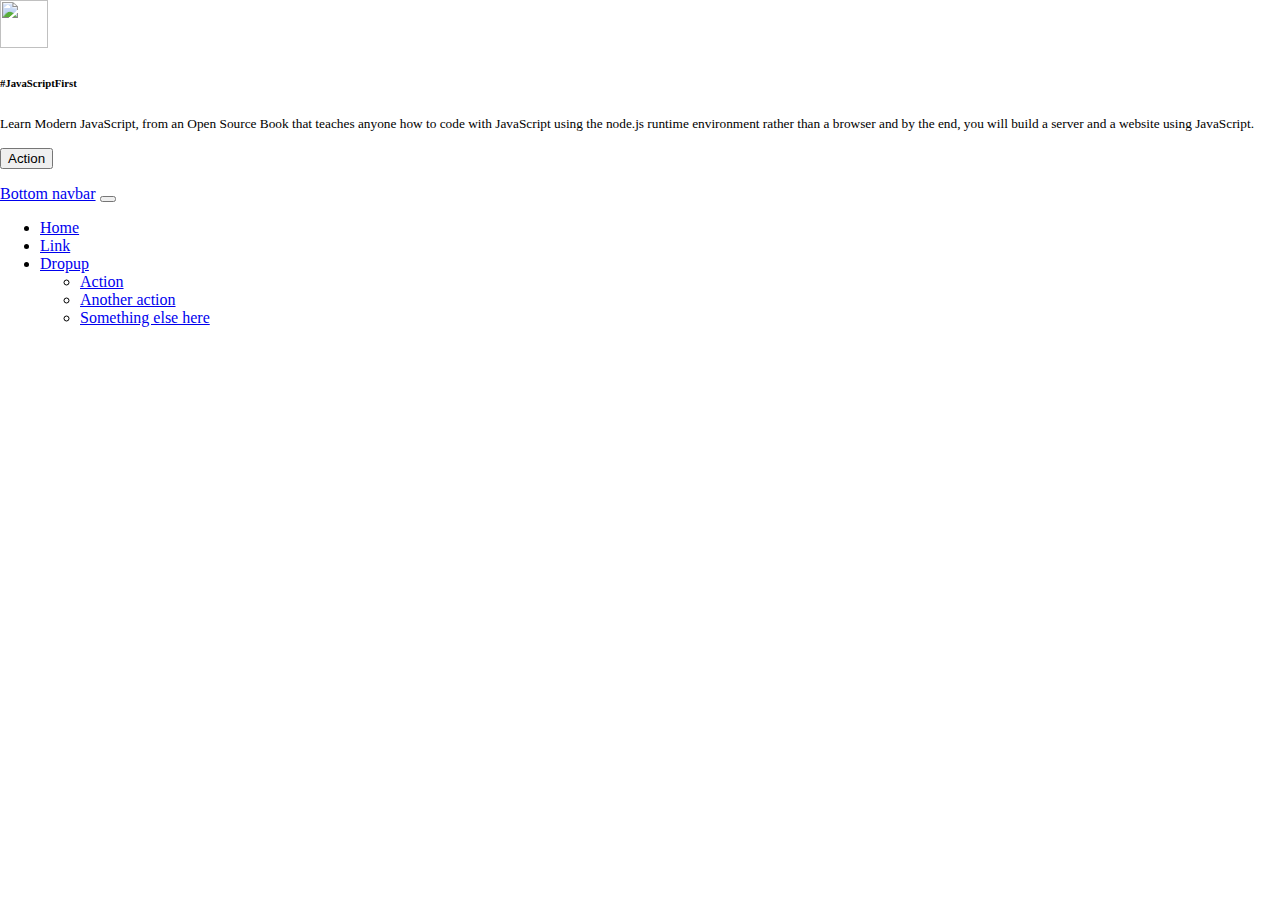
==== index.html @ 377dcb2f "update index #2" ====
<!doctype html>
<html lang="en">

<head>
  <meta charset="utf-8">
  <meta name="viewport" content="width=device-width, initial-scale=1">
  <meta name="author" content="sonjavanteese">
  <title>Nwp-Docs</title>
  <meta name="title" content="#Nwp-Docs-1">
  <link href="https://cdn.jsdelivr.net/npm/bootstrap@5.0.1/dist/css/bootstrap.min.css" rel="stylesheet"
    integrity="sha384-+0n0xVW2eSR5OomGNYDnhzAbDsOXxcvSN1TPprVMTNDbiYZCxYbOOl7+AMvyTG2x" crossorigin="anonymous">
  <link rel="stylesheet" href="css/style.css">
</head>

<body>

  <main class="container">
    <div class="d-flex align-items-center p-3 my-3 text-dark-50 bg-purple rounded shadow-sm">
      <img class="mr-3 align-self-start" src="https://nwp-cgn.de/img/poser/holmes128.png" alt="" width="48" height="48">
      <div class="lh-1">
        <h6 class="mb-1 text-dark lh-2">#JavaScriptFirst</h6>
        <p class="mb-1">
          <small class="text-sm-left lh-base font-normal text-lowercase text-decoration-none text-reset">
          Learn Modern JavaScript, from an Open Source Book that teaches anyone how to code with JavaScript using the
          node.js runtime environment rather than a browser and by the end, you will build a server and a website using
          JavaScript.
          </small>
        </p>
        <p><button type="button" class="btn btn-outline-primary" data-action="This is a click action demo!">Action</button></p>
      </div>
    </div>
  </main>


  <nav class="navbar fixed-bottom navbar-expand-sm navbar-dark bg-dark">
    <div class="container-fluid">
      <a class="navbar-brand" href="#">Bottom navbar</a>
      <button class="navbar-toggler" type="button" data-toggle="collapse" data-target="#navbarCollapse"
        aria-controls="navbarCollapse" aria-expanded="false" aria-label="Toggle navigation">
        <span class="navbar-toggler-icon"></span>
      </button>
      <div class="collapse navbar-collapse" id="navbarCollapse">
        <ul class="navbar-nav ms-auto">
          <li class="nav-item active">
            <a class="nav-link" aria-current="page" href="#">Home</a>
          </li>
          <li class="nav-item">
            <a class="nav-link" href="#">Link</a>
          </li>
          <li class="nav-item dropup">
            <a class="nav-link dropdown-toggle" href="#" id="dropdown10" data-toggle="dropdown"
              aria-expanded="false">Dropup</a>
            <ul class="dropdown-menu" aria-labelledby="dropdown10">
              <li><a class="dropdown-item" href="#">Action</a></li>
              <li><a class="dropdown-item" href="#">Another action</a></li>
              <li><a class="dropdown-item" href="#">Something else here</a></li>
            </ul>
          </li>
        </ul>
      </div>
    </div>
  </nav>
  <script src="https://cdn.jsdelivr.net/npm/bootstrap@5.0.1/dist/js/bootstrap.bundle.min.js" integrity="sha384-gtEjrD/SeCtmISkJkNUaaKMoLD0//ElJ19smozuHV6z3Iehds+3Ulb9Bn9Plx0x4" crossorigin="anonymous"></script>
  <script src="js/app.js"></script>
</body>

</html>
---- css/style.css ----
html, body {
   width: 100%;
   height: 100vh;
   padding: 0;
   margin: 0;
}
.pixelated-scroll {
   width: 100%;
   height: 100%;
   image-rendering: pixelated;
   background-image: url(https://nwp-cgn.de/img/poser/skyline02sm.png);

   background-size: 50%;
   background-repeat: repeat-x;
   background-position: left bottom;
   border-bottom: 100px solid black;
   box-sizing: border-box;
  animation: slide 10s linear infinite;
}
@keyframes slide {
   from { background-position: left bottom; }
   to { background-position: 100% bottom; }
}

input[type="checkbox"] {
 display:none;
}
input[type="checkbox"]:checked ~ .modal,
input[type="checkbox"]:checked ~ .modal-background {
 display: block;
}
.modal-background {
 width: 100%;
  height: 100%;
  background-color: rgba(0,0,0,0.5);
  position: fixed;
  top: 0;
  left: 0;
  display: none;
  z-index: 9998;
}
.modal {
  position: fixed;
  top: 0;
  left: 0;
  right: 0;
  bottom: 0;
  margin: auto;
  display: none;	
  width: 300px;
  height: 300px;
  background-color: #fff;
  box-sizing: border-box;
  z-index: 9999;
}
.modal > p {
 padding: 15px;
  margin: 0;
}
.modal-header {
 background-color: #f9f9f9;
  border-bottom: 1px solid #dddddd;
  box-sizing: border-box;
  height: 50px;
}
.modal-header h3 {
 margin: 0;
  box-sizing: border-box;
  padding-left: 15px;
  line-height: 50px;
  color: #4d4d4d;
  font-size: 16px;
  display: inline-block;
}
.modal-header label {
 box-sizing: border-box;
  border-left: 1px solid #dddddd;
  float: right;
  line-height: 50px;
  padding: 0 15px 0 15px;
  cursor: pointer;
}
.modal-header label:hover img {
 opacity: 0.6;
}
/* below is optional, it is just an example for the blue button */
.example-label {
 box-sizing: border-box;
  display: inline-block;
  padding: 10px;
  background-color: #375d91;
  color: #f9f9f9;
  font-size: 12px;
  font-weight: bold;
  cursor: pointer;
}
.example-label:hover {
 background-color: #3c669f;
}

.bd-placeholder-img {
  font-size: 1.125rem;
  text-anchor: middle;
  -webkit-user-select: none;
  -moz-user-select: none;
  -ms-user-select: none;
  user-select: none;
}

@media (min-width: 768px) {
  .bd-placeholder-img-lg {
    font-size: 3.5rem;
  }
}
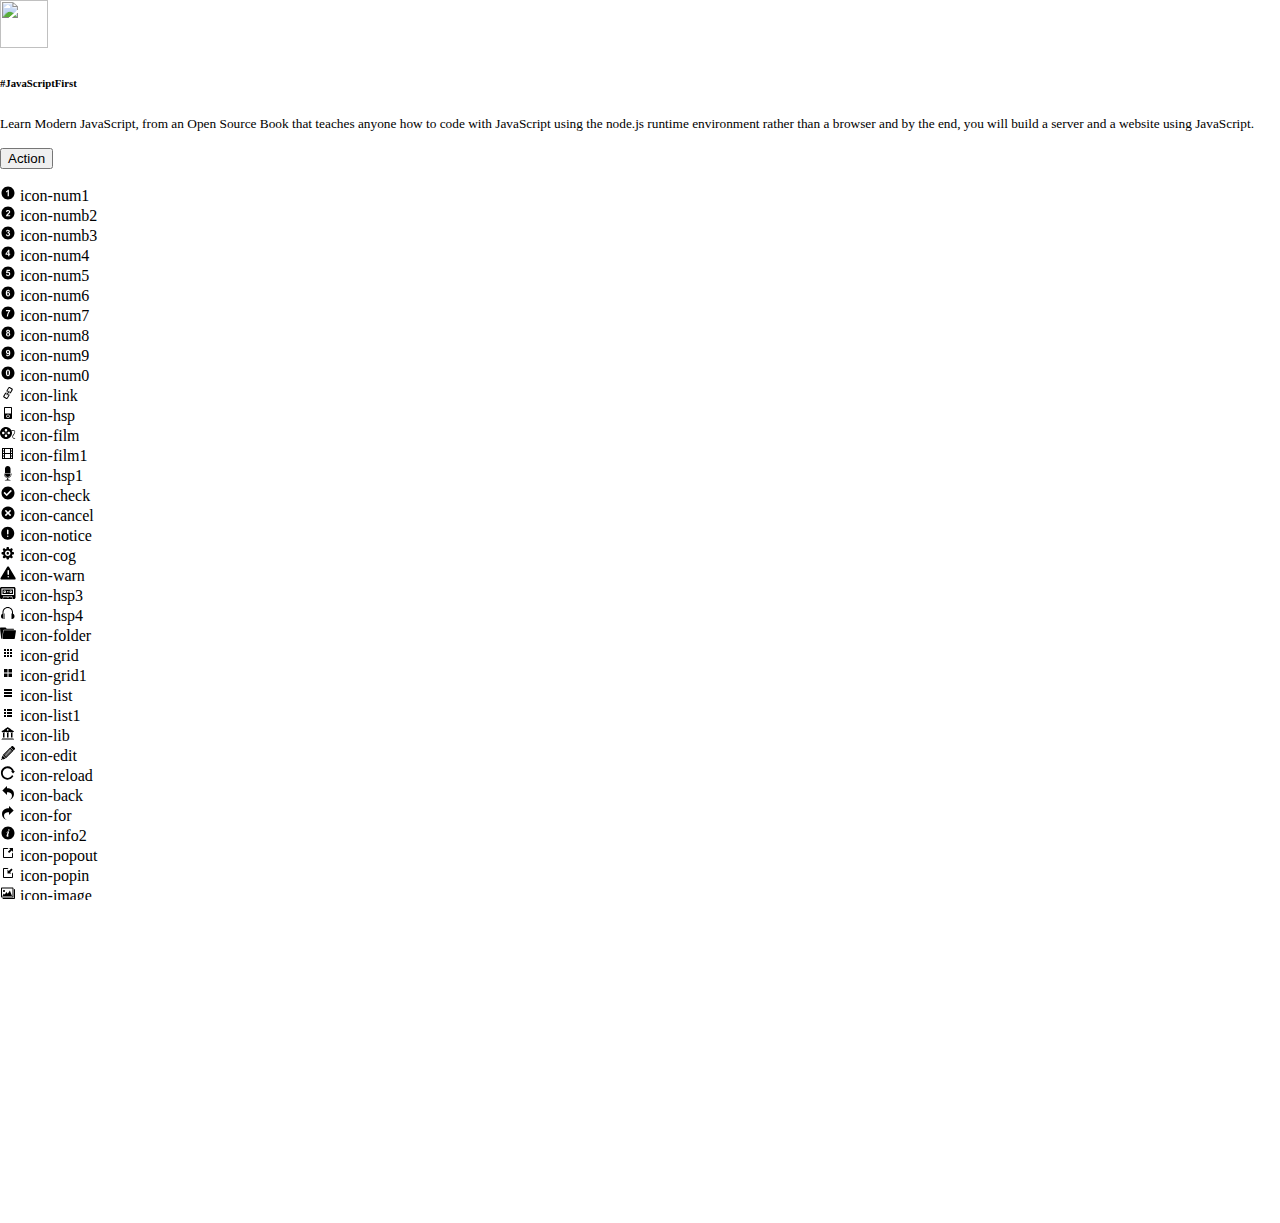
==== commit 9b3d6aee: "update Index" ====
--- a/index.html
+++ b/index.html
@@ -1,5 +1,5 @@
 <!doctype html>
-<html lang="en">
+<html lang="de">
 
 <head>
   <meta charset="utf-8">
@@ -7,13 +7,237 @@
   <meta name="author" content="sonjavanteese">
   <title>Nwp-Docs</title>
   <meta name="title" content="#Nwp-Docs-1">
+  <link rel='icon' href='./favicon.ico'>
   <link href="https://cdn.jsdelivr.net/npm/bootstrap@5.0.1/dist/css/bootstrap.min.css" rel="stylesheet"
     integrity="sha384-+0n0xVW2eSR5OomGNYDnhzAbDsOXxcvSN1TPprVMTNDbiYZCxYbOOl7+AMvyTG2x" crossorigin="anonymous">
   <link rel="stylesheet" href="css/style.css">
 </head>
 
 <body>
-
+  <svg aria-hidden="true" style="position: absolute; width: 0; height: 0; overflow: hidden;" version="1.1"
+    xmlns="http://www.w3.org/2000/svg" xmlns:xlink="http://www.w3.org/1999/xlink">
+    <defs>
+      <symbol id="icon-num1" viewBox="0 0 32 32">
+        <path
+          d="M16 3c-7.18 0-13 5.82-13 13s5.82 13 13 13 13-5.82 13-13-5.82-13-13-13zM17.757 22.536h-2.469v-9.305c-0.901 0.841-1.964 1.463-3.188 1.867v-2.234c0.644-0.211 1.344-0.612 2.099-1.202s1.273-1.278 1.555-2.064h2.003v12.938z">
+        </path>
+      </symbol>
+      <symbol id="icon-numb2" viewBox="0 0 32 32">
+        <path
+          d="M16 3c-7.18 0-13 5.82-13 13s5.82 13 13 13 13-5.82 13-13-5.82-13-13-13zM20.342 20.426v2.297h-8.656c0.093-0.867 0.374-1.688 0.843-2.465 0.468-0.776 1.393-1.807 2.774-3.090 1.111-1.037 1.793-1.74 2.045-2.109 0.34-0.51 0.51-1.014 0.51-1.512 0-0.551-0.147-0.975-0.441-1.271s-0.7-0.444-1.219-0.444c-0.512 0-0.92 0.156-1.223 0.467s-0.478 0.827-0.523 1.549l-2.469-0.247c0.146-1.359 0.605-2.335 1.378-2.928s1.739-0.888 2.898-0.888c1.27 0 2.268 0.343 2.994 1.028s1.089 1.538 1.089 2.557c0 0.58-0.104 1.132-0.312 1.656s-0.537 1.074-0.988 1.647c-0.299 0.38-0.839 0.929-1.621 1.644-0.781 0.714-1.276 1.188-1.484 1.422s-0.376 0.463-0.505 0.686h4.91z">
+        </path>
+      </symbol>
+      <symbol id="icon-numb3" viewBox="0 0 32 32">
+        <path
+          d="M16 3c-7.18 0-13 5.82-13 13s5.82 13 13 13 13-5.82 13-13-5.82-13-13-13zM18.995 21.357c-0.826 0.797-1.854 1.194-3.086 1.194-1.166 0-2.133-0.335-2.9-1.005-0.769-0.67-1.214-1.545-1.337-2.627l2.391-0.289c0.076 0.607 0.281 1.071 0.616 1.393 0.333 0.321 0.738 0.482 1.213 0.482 0.51 0 0.939-0.194 1.289-0.582 0.348-0.387 0.522-0.909 0.522-1.566 0-0.621-0.167-1.115-0.501-1.479-0.335-0.364-0.742-0.545-1.223-0.545-0.317 0-0.695 0.062-1.136 0.184l0.272-1.997c0.668 0.018 1.178-0.127 1.529-0.434s0.526-0.715 0.526-1.224c0-0.433-0.128-0.777-0.385-1.035-0.258-0.257-0.599-0.386-1.025-0.386-0.421 0-0.779 0.146-1.077 0.438s-0.479 0.72-0.544 1.281l-2.281-0.386c0.158-0.782 0.397-1.407 0.717-1.875s0.765-0.835 1.336-1.103 1.212-0.401 1.921-0.401c1.213 0 2.186 0.387 2.918 1.161 0.604 0.633 0.905 1.348 0.905 2.145 0 1.131-0.619 2.034-1.858 2.708 0.739 0.158 1.33 0.513 1.772 1.063 0.443 0.551 0.664 1.215 0.664 1.994 0.001 1.132-0.412 2.095-1.238 2.891z">
+        </path>
+      </symbol>
+      <symbol id="icon-num4" viewBox="0 0 32 32">
+        <path
+          d="M16.359 17.583v-4.405l-2.971 4.405h2.971zM16 3c-7.18 0-13 5.82-13 13s5.82 13 13 13 13-5.82 13-13-5.82-13-13-13zM20.344 19.739h-1.594v2.595h-2.391v-2.595h-5.281v-2.147l5.598-8.196h2.074v8.187h1.594v2.156z">
+        </path>
+      </symbol>
+      <symbol id="icon-num5" viewBox="0 0 32 32">
+        <path
+          d="M16 3c-7.18 0-13 5.82-13 13s5.82 13 13 13 13-5.82 13-13-5.82-13-13-13zM19.546 20.68c-0.839 1.137-2.003 1.705-3.492 1.705-1.19 0-2.16-0.319-2.911-0.959-0.75-0.641-1.199-1.502-1.346-2.582l2.469-0.256c0.070 0.559 0.278 1 0.623 1.324 0.345 0.326 0.742 0.488 1.192 0.488 0.515 0 0.949-0.209 1.307-0.627 0.355-0.418 0.534-1.049 0.534-1.893 0-0.79-0.178-1.383-0.532-1.778-0.355-0.395-0.818-0.593-1.388-0.593-0.71 0-1.348 0.312-1.911 0.938l-1.997-0.289 1.266-6.711h6.531v2.312h-4.658l-0.397 2.192c0.553-0.273 1.117-0.411 1.693-0.411 1.099 0 2.030 0.399 2.795 1.196s1.146 1.832 1.146 3.103c-0.001 1.062-0.309 2.009-0.924 2.841z">
+        </path>
+      </symbol>
+      <symbol id="icon-num6" viewBox="0 0 32 32">
+        <path
+          d="M16.062 16.037c-0.476 0-0.877 0.186-1.205 0.558-0.329 0.372-0.493 0.921-0.493 1.647 0 0.803 0.185 1.422 0.555 1.858 0.369 0.437 0.791 0.655 1.267 0.655 0.457 0 0.839-0.18 1.144-0.537s0.457-0.942 0.457-1.757c0-0.838-0.164-1.451-0.492-1.841s-0.74-0.583-1.233-0.583zM16 3c-7.18 0-13 5.82-13 13s5.82 13 13 13 13-5.82 13-13-5.82-13-13-13zM19.047 21.607c-0.773 0.797-1.768 1.194-2.98 1.194-1.302 0-2.372-0.505-3.21-1.516s-1.258-2.667-1.258-4.97c0-2.361 0.438-4.063 1.312-5.106s2.008-1.564 3.404-1.564c0.979 0 1.79 0.275 2.432 0.825 0.643 0.551 1.052 1.349 1.228 2.396l-2.391 0.263c-0.059-0.49-0.212-0.853-0.458-1.086-0.247-0.234-0.567-0.351-0.961-0.351-0.523 0-0.966 0.233-1.327 0.701s-0.589 1.44-0.683 2.92c0.615-0.726 1.381-1.089 2.297-1.089 1.032 0 1.916 0.392 2.652 1.176s1.104 1.797 1.104 3.038c0 1.318-0.387 2.374-1.161 3.169z">
+        </path>
+      </symbol>
+      <symbol id="icon-num7" viewBox="0 0 32 32">
+        <path
+          d="M16 3c-7.18 0-13 5.82-13 13s5.82 13 13 13 13-5.82 13-13-5.82-13-13-13zM20.386 11.828c-0.697 0.687-1.405 1.671-2.125 2.955s-1.269 2.648-1.646 4.094c-0.377 1.445-0.562 2.736-0.557 3.873h-2.375c0.040-1.781 0.407-3.6 1.101-5.452 0.692-1.853 1.617-3.51 2.775-4.97h-5.626v-2.297h8.453v1.797z">
+        </path>
+      </symbol>
+      <symbol id="icon-num8" viewBox="0 0 32 32">
+        <path
+          d="M16.214 16.662c-0.604 0-1.053 0.209-1.349 0.629-0.296 0.419-0.443 0.873-0.443 1.363 0 0.686 0.174 1.22 0.522 1.604s0.783 0.576 1.305 0.576c0.51 0 0.932-0.186 1.266-0.555s0.501-0.901 0.501-1.599c0-0.608-0.17-1.097-0.51-1.466-0.34-0.368-0.771-0.552-1.292-0.552zM16.179 14.708c0.467 0 0.84-0.14 1.12-0.418 0.279-0.279 0.42-0.665 0.42-1.158 0-0.464-0.139-0.835-0.416-1.114s-0.643-0.418-1.098-0.418c-0.473 0-0.849 0.141-1.129 0.422s-0.42 0.655-0.42 1.119c0 0.493 0.139 0.878 0.415 1.154 0.278 0.275 0.647 0.413 1.108 0.413zM16 3c-7.18 0-13 5.82-13 13s5.82 13 13 13 13-5.82 13-13-5.82-13-13-13zM19.315 21.699c-0.759 0.746-1.768 1.119-3.026 1.119-1.172 0-2.146-0.309-2.926-0.926-0.919-0.729-1.379-1.727-1.379-2.996 0-0.698 0.173-1.34 0.52-1.924s0.892-1.035 1.637-1.353c-0.639-0.269-1.104-0.639-1.393-1.11-0.291-0.471-0.436-0.986-0.436-1.548 0-0.959 0.335-1.751 1.006-2.377s1.625-0.938 2.861-0.938c1.225 0 2.176 0.313 2.852 0.938 0.678 0.626 1.016 1.418 1.016 2.377 0 0.597-0.155 1.127-0.466 1.592-0.312 0.464-0.748 0.82-1.311 1.065 0.713 0.288 1.255 0.708 1.626 1.26s0.557 1.189 0.557 1.911c0 1.195-0.38 2.164-1.138 2.91z">
+        </path>
+      </symbol>
+      <symbol id="icon-num9" viewBox="0 0 32 32">
+        <path
+          d="M15.93 11.443c-0.459 0-0.84 0.18-1.143 0.539s-0.454 0.949-0.454 1.768c0 0.83 0.165 1.439 0.494 1.828 0.329 0.39 0.741 0.584 1.234 0.584 0.477 0 0.878-0.188 1.204-0.562s0.489-0.924 0.489-1.649c0-0.795-0.184-1.412-0.551-1.851s-0.792-0.657-1.273-0.657zM16 3c-7.18 0-13 5.82-13 13s5.82 13 13 13 13-5.82 13-13-5.82-13-13-13zM19.213 21.003c-0.871 1.044-2.006 1.565-3.403 1.565-1.007 0-1.819-0.27-2.439-0.807-0.62-0.539-1.018-1.343-1.193-2.413l2.391-0.265c0.059 0.488 0.211 0.85 0.456 1.085s0.568 0.353 0.972 0.353c0.508 0 0.94-0.234 1.297-0.705 0.355-0.471 0.583-1.444 0.683-2.923-0.622 0.721-1.399 1.081-2.332 1.081-1.015 0-1.891-0.391-2.627-1.172-0.736-0.782-1.104-1.799-1.104-3.052 0-1.305 0.389-2.357 1.165-3.156s1.767-1.198 2.969-1.198c1.307 0 2.38 0.506 3.219 1.517 0.838 1.011 1.257 2.675 1.257 4.99-0.003 2.357-0.439 4.056-1.311 5.1z">
+        </path>
+      </symbol>
+      <symbol id="icon-num0" viewBox="0 0 32 32">
+        <path
+          d="M16.738 11.478c-0.233-0.19-0.5-0.286-0.801-0.286s-0.569 0.096-0.805 0.286c-0.236 0.191-0.419 0.532-0.549 1.024-0.171 0.639-0.256 1.714-0.256 3.226s0.076 2.551 0.229 3.116 0.347 0.941 0.579 1.13c0.233 0.188 0.5 0.28 0.801 0.28s0.568-0.095 0.805-0.285 0.418-0.532 0.549-1.024c0.17-0.633 0.256-1.705 0.256-3.217s-0.076-2.551-0.23-3.116c-0.153-0.565-0.345-0.943-0.578-1.134zM16 3c-7.18 0-13 5.82-13 13s5.82 13 13 13 13-5.82 13-13-5.82-13-13-13zM18.858 20.983c-0.698 0.879-1.672 1.318-2.921 1.318-1.255 0-2.267-0.481-3.035-1.445s-1.152-2.682-1.152-5.154c0-2.426 0.422-4.172 1.267-5.238 0.698-0.879 1.672-1.318 2.921-1.318s2.226 0.445 2.93 1.336c0.838 1.055 1.258 2.803 1.258 5.247-0.001 2.437-0.424 4.189-1.268 5.254z">
+        </path>
+      </symbol>
+      <symbol id="icon-link" viewBox="0 0 32 32">
+        <path
+          d="M25.33 9.84l-3.5 6.062c-0.553 0.956-1.775 1.284-2.732 0.731l-0.865-0.5 1-1.731c0.478 0.275 1.090 0.112 1.365-0.366l2.5-4.33c0.276-0.479 0.112-1.090-0.365-1.366l-3.465-2c-0.479-0.276-1.090-0.112-1.365 0.366l-2.5 4.33c-0.277 0.479-0.113 1.090 0.365 1.366l-1 1.731-0.865-0.5c-0.957-0.552-1.285-1.775-0.732-2.731l3.5-6.062c0.553-0.957 1.775-1.284 2.732-0.732l5.195 3c0.957 0.552 1.285 1.775 0.732 2.732zM13.5 20.33c-0.479-0.276-0.643-0.888-0.366-1.366l4-6.928c0.276-0.479 0.888-0.643 1.366-0.366s0.643 0.888 0.365 1.366l-4 6.928c-0.275 0.478-0.886 0.641-1.365 0.366zM12.768 17.599v0c-0.479-0.276-1.090-0.112-1.366 0.365l-2.5 4.33c-0.276 0.479-0.112 1.090 0.366 1.366l3.465 2c0.478 0.276 1.090 0.112 1.365-0.366l2.5-4.33c0.276-0.478 0.112-1.090-0.365-1.366v0l1-1.731 0.865 0.5c0.957 0.552 1.285 1.774 0.732 2.731l-3.5 6.062c-0.553 0.957-1.775 1.284-2.732 0.732l-5.196-3c-0.957-0.553-1.285-1.775-0.732-2.732l3.5-6.062c0.553-0.957 1.776-1.285 2.733-0.732l0.865 0.5-1 1.733z">
+        </path>
+      </symbol>
+      <symbol id="icon-hsp" viewBox="0 0 32 32">
+        <path
+          d="M22 4h-12c-1.105 0-2 0.896-2 2v20c0 1.104 0.895 2 2 2h12c1.104 0 2-0.896 2-2v-20c0-1.104-0.896-2-2-2zM16 26c-1.934 0-3.5-1.567-3.5-3.5 0-1.934 1.566-3.5 3.5-3.5s3.5 1.566 3.5 3.5c0 1.933-1.567 3.5-3.5 3.5zM22 17h-12l0.021-11h11.979v11zM16 20.5c-1.104 0-2 0.896-2 2s0.896 2 2 2 2-0.896 2-2-0.896-2-2-2z">
+        </path>
+      </symbol>
+      <symbol id="icon-film" viewBox="0 0 32 32">
+        <path
+          d="M30.335 26.445c-0.128-0.221-0.538-0.289-1.231-0.202-1.275 0.165-2.201-0.251-2.778-1.251-0.437-0.756-0.55-1.516-0.339-2.28s0.836-1.854 1.874-3.272l0.649-0.904c1.928-2.663 2.323-4.979 1.186-6.95-1.157-2.006-4.5-1.837-6.903-0.806-1.944-4.009-6.040-6.78-10.793-6.78-6.628 0-12 5.373-12 12s5.372 12 12 12c6.627 0 12-5.373 12-12 0-1.469-0.277-2.871-0.76-4.171 0.811-0.291 1.781-0.502 2.696-0.536 1.202-0.044 2.29 0.208 2.722 0.956 0.963 1.669 0.498 3.641-1.395 5.913l-0.388 0.466c-2.214 2.657-2.743 4.984-1.591 6.982 0.466 0.806 1.207 1.381 2.225 1.727 1.018 0.345 1.879 0.312 2.585-0.096 0.35-0.202 0.431-0.468 0.241-0.796zM6.5 18.562c-1.381 0-2.5-1.119-2.5-2.5 0-1.38 1.119-2.5 2.5-2.5s2.5 1.119 2.5 2.5c0 1.381-1.119 2.5-2.5 2.5zM12 24.062c-1.381 0-2.5-1.119-2.5-2.5s1.119-2.5 2.5-2.5 2.5 1.119 2.5 2.5-1.119 2.5-2.5 2.5zM11.020 16.062c0-0.552 0.449-1 1.001-1s1 0.447 1 1c0 0.553-0.448 1-1 1s-1.001-0.447-1.001-1zM12 13.062c-1.381 0-2.5-1.119-2.5-2.5s1.119-2.5 2.5-2.5 2.5 1.119 2.5 2.5c0 1.381-1.119 2.5-2.5 2.5zM17.5 18.562c-1.381 0-2.5-1.119-2.5-2.5 0-1.38 1.119-2.5 2.5-2.5s2.5 1.119 2.5 2.5c0 1.381-1.119 2.5-2.5 2.5z">
+        </path>
+      </symbol>
+      <symbol id="icon-film1" viewBox="0 0 32 32">
+        <path
+          d="M4 6v22h22v-22h-22zM8 26h-2v-2h2v2zM8 23h-2v-2h2v2zM8 20h-2v-2h2v2zM8 16h-2v-2h2v2zM8 13h-2v-2h2v2zM8 10h-2v-2h2v2zM20 26h-10v-8h10v8zM20 16h-10v-8h10v8zM24 26h-2v-2h2v2zM24 23h-2v-2h2v2zM24 20h-2v-2h2v2zM24 16h-2v-2h2v2zM24 13h-2v-2h2v2zM24 10h-2v-2h2v2z">
+        </path>
+      </symbol>
+      <symbol id="icon-hsp1" viewBox="0 0 32 32">
+        <path
+          d="M16.401 25.911v2.995c2.995 0.162 5.312 1.154 5.312 2.078 0 0.023-12.282 0.023-12.282 0 0-0.891 2.144-1.851 4.979-2.064v-3.021c-3.619-0.519-6.41-3.6-6.41-7.363v-1.493h0.996v1.493c0 3.574 2.897 6.472 6.471 6.473h0.004c3.574-0.001 6.533-2.898 6.533-6.473v-1.493h0.996v1.493c0 3.806-2.919 6.911-6.599 7.375zM15.468 23.951c-3.024 0-5.478-2.453-5.478-5.478v-1.431h11.018v1.431c0 3.025-2.516 5.478-5.54 5.478zM9.99 7.475c0-3.025 2.453-5.477 5.478-5.477s5.54 2.452 5.54 5.477v8.572h-11.018v-8.572z">
+        </path>
+      </symbol>
+      <symbol id="icon-check" viewBox="0 0 32 32">
+        <path
+          d="M16 3c-7.18 0-13 5.82-13 13s5.82 13 13 13 13-5.82 13-13-5.82-13-13-13zM23.258 12.307l-9.486 9.485c-0.238 0.237-0.623 0.237-0.861 0l-0.191-0.191-0.001 0.001-5.219-5.256c-0.238-0.238-0.238-0.624 0-0.862l1.294-1.293c0.238-0.238 0.624-0.238 0.862 0l3.689 3.716 7.756-7.756c0.238-0.238 0.624-0.238 0.862 0l1.294 1.294c0.239 0.237 0.239 0.623 0.001 0.862z">
+        </path>
+      </symbol>
+      <symbol id="icon-cancel" viewBox="0 0 32 32">
+        <path
+          d="M16 29c-7.18 0-13-5.82-13-13s5.82-13 13-13 13 5.82 13 13-5.82 13-13 13zM21.961 12.209c0.244-0.244 0.244-0.641 0-0.885l-1.328-1.327c-0.244-0.244-0.641-0.244-0.885 0l-3.761 3.761-3.761-3.761c-0.244-0.244-0.641-0.244-0.885 0l-1.328 1.327c-0.244 0.244-0.244 0.641 0 0.885l3.762 3.762-3.762 3.76c-0.244 0.244-0.244 0.641 0 0.885l1.328 1.328c0.244 0.244 0.641 0.244 0.885 0l3.761-3.762 3.761 3.762c0.244 0.244 0.641 0.244 0.885 0l1.328-1.328c0.244-0.244 0.244-0.641 0-0.885l-3.762-3.76 3.762-3.762z">
+        </path>
+      </symbol>
+      <symbol id="icon-notice" viewBox="0 0 32 32">
+        <path
+          d="M15.5 3.5c-7.18 0-13 5.82-13 13s5.82 13 13 13 13-5.82 13-13-5.82-13-13-13zM15.5 23.875c-0.829 0-1.5-0.672-1.5-1.5s0.671-1.5 1.5-1.5c0.828 0 1.5 0.672 1.5 1.5s-0.672 1.5-1.5 1.5zM17 17.375c0 0.828-0.672 1.5-1.5 1.5-0.829 0-1.5-0.672-1.5-1.5v-7c0-0.829 0.671-1.5 1.5-1.5 0.828 0 1.5 0.671 1.5 1.5v7z">
+        </path>
+      </symbol>
+      <symbol id="icon-cog" viewBox="0 0 32 32">
+        <path
+          d="M25.995 19.068h-1.324c-0.215 0.779-0.523 1.518-0.918 2.203l1.224 1.223c0.783 0.783 0.783 2.053 0 2.836l-0.709 0.709c-0.783 0.783-2.053 0.783-2.836 0l-1.232-1.231c-0.683 0.389-1.419 0.692-2.194 0.903v1.284c0 1.107-0.897 2.005-2.005 2.005h-1.002c-1.107 0-2.006-0.897-2.006-2.005v-1.284c-0.774-0.211-1.511-0.515-2.194-0.903l-1.231 1.231c-0.782 0.783-2.052 0.783-2.835 0l-0.71-0.709c-0.783-0.783-0.783-2.053 0-2.836l1.224-1.223c-0.395-0.686-0.703-1.424-0.919-2.203h-1.323c-1.108 0-2.005-0.897-2.005-2.004v-1.003c0-1.107 0.897-2.005 2.005-2.005h1.308c0.207-0.771 0.503-1.505 0.887-2.186l-1.177-1.176c-0.783-0.783-0.783-2.053 0-2.836l0.709-0.708c0.783-0.783 2.053-0.783 2.835 0l1.153 1.153c0.706-0.411 1.468-0.731 2.272-0.95v-1.348c0.001-1.108 0.9-2.005 2.007-2.005h1.002c1.107 0 2.005 0.897 2.005 2.005v1.347c0.806 0.22 1.567 0.54 2.272 0.951l1.153-1.153c0.783-0.783 2.053-0.783 2.836 0l0.709 0.708c0.783 0.783 0.783 2.053 0 2.836l-1.176 1.176c0.384 0.681 0.68 1.415 0.888 2.187h1.308c1.107 0 2.005 0.898 2.005 2.005v1.003c-0.001 1.106-0.898 2.003-2.006 2.003zM15.5 11.080c-3.045 0-5.514 2.469-5.514 5.514s2.469 5.514 5.514 5.514 5.514-2.469 5.514-5.514-2.469-5.514-5.514-5.514zM15.5 19.037c-1.384 0-2.507-1.121-2.507-2.506 0-1.384 1.123-2.506 2.507-2.506s2.506 1.122 2.506 2.506c0 1.385-1.122 2.506-2.506 2.506z">
+        </path>
+      </symbol>
+      <symbol id="icon-warn" viewBox="0 0 32 32">
+        <path
+          d="M30.555 25.219l-12.519-21.436c-1.044-1.044-2.738-1.044-3.782 0l-12.52 21.436c-1.044 1.043-1.044 2.736 0 3.781h28.82c1.046-1.045 1.046-2.738 0.001-3.781zM14.992 11.478c0-0.829 0.672-1.5 1.5-1.5s1.5 0.671 1.5 1.5v7c0 0.828-0.672 1.5-1.5 1.5s-1.5-0.672-1.5-1.5v-7zM16.501 24.986c-0.828 0-1.5-0.67-1.5-1.5 0-0.828 0.672-1.5 1.5-1.5s1.5 0.672 1.5 1.5c0 0.83-0.672 1.5-1.5 1.5z">
+        </path>
+      </symbol>
+      <symbol id="icon-hsp3" viewBox="0 0 32 32">
+        <path
+          d="M28.017 28.016h-2.065l-2.002-6.008h-16.961l-2.003 6.008h-2.003c-1.658 0-3.004-1.346-3.004-3.004v-18.024c0-1.659 1.346-3.003 3.004-3.003h25.033c1.659 0 3.004 1.345 3.004 3.003v18.024c0.001 1.658-1.344 3.004-3.003 3.004zM27.954 6.988h-24.971v13.017h24.971v-13.017zM26.014 18.002h-21.028v-9.011h21.027v9.011zM9.488 10.977c-1.383 0-2.503 1.121-2.503 2.503s1.12 2.503 2.503 2.503 2.504-1.121 2.504-2.503-1.121-2.503-2.504-2.503zM16.939 12.496h-2.941v2.002h2.941v-2.002zM21.513 10.977c-1.383 0-2.503 1.121-2.503 2.503s1.12 2.503 2.503 2.503c1.382 0 2.503-1.121 2.503-2.503s-1.121-2.503-2.503-2.503zM21.445 14.498c-0.553 0-1.001-0.448-1.001-1.001s0.448-1.001 1.001-1.001 1.002 0.448 1.002 1.001c0 0.553-0.449 1.001-1.002 1.001zM9.555 14.498c-0.553 0-1.001-0.448-1.001-1.001s0.448-1.001 1.001-1.001c0.554 0 1.002 0.448 1.002 1.001s-0.449 1.001-1.002 1.001zM23.26 23.009l1.753 4.965h-19.088l1.689-4.965h15.646zM22.009 26.013h1.001v-1.001h-1.001v1.001zM20.006 26.013h1.002v-1.001h-1.002v1.001zM12.997 26.013h4.944v-1.001h-4.944v1.001zM9.993 26.013h1.001v-1.001h-1.001v1.001zM7.99 26.013h1.001v-1.001h-1.001v1.001z">
+        </path>
+      </symbol>
+      <symbol id="icon-hsp4" viewBox="0 0 32 32">
+        <path
+          d="M24 28v-2h-0.025c0.009-0.166 0.025-0.331 0.025-0.5v-11c0-4.694-3.806-8.5-8.5-8.5s-8.5 3.806-8.5 8.5v11c0 0.169 0.016 0.334 0.025 0.5h-0.025v2c0 0-5-0.084-5-5.5 0-3.072 1.607-4.427 3-5.025v-2.975c0-5.799 4.701-10.5 10.5-10.5s10.5 4.701 10.5 10.5v2.975c1.393 0.599 3 1.953 3 5.025 0 5.416-5 5.5-5 5.5zM9 28h-1v-11h1v11zM23 28h-1v-11h1v11z">
+        </path>
+      </symbol>
+      <symbol id="icon-folder" viewBox="0 0 35 32">
+        <path
+          d="M8.431 9.155h20.958c2.158 0 2.158-2.238 0.084-2.238h-14.486c-0.83 0-1.244-1.244-1.244-1.244s-0.581-1.825-1.743-1.825h-10.789c-1.576 0-1.162 1.825-1.162 1.825s2.407 20.47 2.573 21.715 1.453 1.612 1.453 1.612l2.821-18.103c0.208-1.327 1.12-1.7 1.535-1.742zM33.658 9.942h-24.563c-0.733 0-1.328 0.594-1.328 1.327l-2.572 16.4c0 0.734 0.595 1.328 1.328 1.328h24.563c0.732 0 1.328-0.594 1.328-1.328l2.572-16.4c0-0.733-0.593-1.327-1.328-1.327z">
+        </path>
+      </symbol>
+      <symbol id="icon-grid" viewBox="0 0 32 32">
+        <path
+          d="M8 12h4v-4h-4v4zM14 12h4v-4h-4v4zM20 8v4h4v-4h-4zM8 18h4v-4h-4v4zM14 18h4v-4h-4v4zM20 18h4v-4h-4v4zM8 24h4v-4h-4v4zM14 24h4v-4h-4v4zM20 24h4v-4h-4v4z">
+        </path>
+      </symbol>
+      <symbol id="icon-grid1" viewBox="0 0 32 32">
+        <path d="M8 15h7v-7h-7v7zM17 8v7h7v-7h-7zM17 24h7v-7h-7v7zM8 24h7v-7h-7v7z"></path>
+      </symbol>
+      <symbol id="icon-list" viewBox="0 0 32 32">
+        <path d="M8 8v4h16v-4h-16zM8 18h16v-4h-16v4zM8 24h16v-4h-16v4z"></path>
+      </symbol>
+      <symbol id="icon-list1" viewBox="0 0 32 32">
+        <path
+          d="M8 12h4v-4h-4v4zM8 18h4v-4h-4v4zM8 24h4v-4h-4v4zM14 8v4h10v-4h-10zM14 18h10v-4h-10v4zM14 24h10v-4h-10v4z">
+        </path>
+      </symbol>
+      <symbol id="icon-lib" viewBox="0 0 32 32">
+        <path
+          d="M3.425 13.953c0 0 24.137 0 24.173 0 0.583-0.255 0.557-0.802 0.011-1.165-0.547-0.365-12.119-8.718-12.119-8.718s-11.482 8.353-12.065 8.718c-0.582 0.363-0.619 0.91 0 1.165zM15.49 8.195c0.965 0 1.748 0.782 1.748 1.747s-0.783 1.748-1.748 1.748-1.747-0.783-1.747-1.748 0.782-1.747 1.747-1.747zM4.027 26.932h22.968v-0.977h-22.968v0.977zM9 24.936v-8.903h0.978v-1.103h-4.993v1.003h0.978v9.002h3.037zM17.030 24.936v-8.966h0.978v-0.978h-4.992v0.94h0.977v9.002h3.037zM3.030 28.93h24.963v-0.914h-24.963v0.914zM24.998 24.936v-8.966h0.978v-0.978h-4.993v0.94h0.979v9.002h3.036z">
+        </path>
+      </symbol>
+      <symbol id="icon-edit" viewBox="0 0 32 32">
+        <path
+          d="M5.582 20.054l14.886-14.886 6.369 6.369-14.886 14.886-6.369-6.369zM21.153 8.758l-0.698-0.697-11.981 11.98 0.698 0.698 11.981-11.981zM22.549 10.154l-0.698-0.698-11.981 11.982 0.697 0.697 11.982-11.981zM23.945 11.55l-0.698-0.698-11.981 11.981 0.698 0.698 11.981-11.981zM23.319 2.356c0.781-0.783 2.045-0.788 2.82-0.013l3.512 3.512c0.775 0.775 0.77 2.038-0.012 2.82l-2.17 2.17-6.32-6.32 2.17-2.169zM5.092 20.883l6.030 6.030-5.284 1.877-2.623-2.623 1.877-5.284zM4.837 29.117l-3.066 1.117 1.117-3.066 1.949 1.949z">
+        </path>
+      </symbol>
+      <symbol id="icon-reload" viewBox="0 0 32 32">
+        <path
+          d="M26.034 16.767l-4.090-4.090h2.396c-0.022-0.060-0.045-0.119-0.068-0.178-1.421-3.602-4.933-6.15-9.040-6.15-5.365 0-9.715 4.35-9.715 9.715s4.35 9.716 9.715 9.716c3.947 0 7.344-2.354 8.864-5.733 0.015-0.031 0.024-0.066 0.038-0.099l2.605 2.589c-0.017 0.030-0.029 0.064-0.047 0.096-0.004 0.007-0.008 0.014-0.012 0.020-2.299 3.972-6.594 6.643-11.513 6.643-7.34-0.002-13.292-5.954-13.292-13.296s5.952-13.294 13.294-13.294c6.138 0 11.303 4.158 12.833 9.812 0.015 0.052 0.019 0.107 0.032 0.159h2.091l-4.091 4.090z">
+        </path>
+      </symbol>
+      <symbol id="icon-back" viewBox="0 0 32 32">
+        <path
+          d="M4.687 11.119l9.287 8.933v-5.412c2.813 0 9.973 0.062 9.973 7.426 0 3.855-2.734 7.072-6.369 7.816 5.842-0.792 10.359-5.747 10.359-11.806 0-11.256-12.026-11.352-13.963-11.352v-4.606l-9.287 9.001z">
+        </path>
+      </symbol>
+      <symbol id="icon-for" viewBox="0 0 32 32">
+        <path
+          d="M27.297 11.119l-9.287 8.933v-5.412c-2.812 0-9.974 0.062-9.974 7.426 0 3.855 2.735 7.072 6.371 7.816-5.842-0.792-10.36-5.747-10.36-11.806 0-11.256 12.025-11.351 13.963-11.351v-4.607l9.287 9.001z">
+        </path>
+      </symbol>
+      <symbol id="icon-info2" viewBox="0 0 32 32">
+        <path
+          d="M16 3c-7.18 0-13 5.82-13 13s5.82 13 13 13 13-5.82 13-13-5.82-13-13-13zM18.039 20.783c-0.981 1.473-1.979 2.608-3.658 2.608-1.146-0.187-1.617-1.008-1.369-1.845l2.16-7.154c0.053-0.175-0.035-0.362-0.195-0.419-0.159-0.056-0.471 0.151-0.741 0.447l-1.306 1.571c-0.035-0.264-0.004-0.7-0.004-0.876 0.981-1.473 2.593-2.635 3.686-2.635 1.039 0.106 1.531 0.937 1.35 1.85l-2.175 7.189c-0.029 0.162 0.057 0.327 0.204 0.379 0.16 0.056 0.496-0.151 0.767-0.447l1.305-1.57c0.035 0.264-0.024 0.726-0.024 0.902zM17.748 11.439c-0.826 0-1.496-0.602-1.496-1.488s0.67-1.487 1.496-1.487 1.496 0.602 1.496 1.487c0 0.887-0.67 1.488-1.496 1.488z">
+        </path>
+      </symbol>
+      <symbol id="icon-popout" viewBox="0 0 32 32">
+        <path
+          d="M15.694 13.541l2.666 2.665 5.016-5.017 2.59 2.59 0.004-7.734-7.785-0.046 2.526 2.525-5.017 5.017zM25.926 16.945l-1.92-1.947 0.035 9.007-16.015 0.009 0.016-15.973 8.958-0.040-2-2h-7c-1.104 0-2 0.896-2 2v16c0 1.104 0.896 2 2 2h16c1.104 0 2-0.896 2-2l-0.074-7.056z">
+        </path>
+      </symbol>
+      <symbol id="icon-popin" viewBox="0 0 32 32">
+        <path
+          d="M15 16.926l7.784 0.046-2.525-2.525 5.017-5.017-2.666-2.665-5.016 5.017-2.59-2.591-0.004 7.735zM25.926 16.944l-1.92-1.947 0.035 9.007-16.015 0.009 0.016-15.974 8.958-0.039-2-2h-7c-1.104 0-2 0.896-2 2v16c0 1.104 0.896 2 2 2h16c1.104 0 2-0.896 2-2l-0.074-7.056z">
+        </path>
+      </symbol>
+      <symbol id="icon-image" viewBox="0 0 32 32">
+        <path
+          d="M28 8v16c0 1.104-0.896 2-2 2h-21c0 1.104 0.896 2 2 2h21c1.104 0 2-0.896 2-2v-16c0-1.104-0.896-2-2-2zM27 23v-16c0-1.104-0.896-2-2-2h-21c-1.104 0-2 0.896-2 2v16c0 1.104 0.896 2 2 2h21c1.104 0 2-0.896 2-2zM4 7h21v16h-21v-16zM15.627 17.311l-2.988-3.181-2.989 5.104-2.242-2.343-2.429 5.129h19.055l-4.297-11.245-4.11 6.536zM8 14c1.104 0 2-0.896 2-2s-0.896-2-2-2-2 0.896-2 2 0.896 2 2 2z">
+        </path>
+      </symbol>
+      <symbol id="icon-globe" viewBox="0 0 32 32">
+        <path
+          d="M22.658 10.988h5.172c0.693 1.541 1.107 3.229 1.178 5.012h-5.934c-0.025-1.884-0.181-3.544-0.416-5.012zM20.398 3.896c2.967 1.153 5.402 3.335 6.928 6.090h-4.836c-0.549-2.805-1.383-4.799-2.092-6.090zM16.068 9.986v-6.996c1.066 0.047 2.102 0.216 3.092 0.493 0.75 1.263 1.719 3.372 2.33 6.503h-5.422zM9.489 22.014c-0.234-1.469-0.396-3.119-0.421-5.012h5.998v5.012h-5.577zM9.479 10.988h5.587v5.012h-6.004c0.025-1.886 0.183-3.543 0.417-5.012zM11.988 3.461c0.987-0.266 2.015-0.435 3.078-0.469v6.994h-5.422c0.615-3.148 1.591-5.265 2.344-6.525zM3.661 9.986c1.551-2.8 4.062-4.993 7.096-6.131-0.715 1.29-1.559 3.295-2.114 6.131h-4.982zM8.060 16h-6.060c0.066-1.781 0.467-3.474 1.158-5.012h5.316c-0.233 1.469-0.39 3.128-0.414 5.012zM8.487 22.014h-5.29c-0.694-1.543-1.139-3.224-1.204-5.012h6.071c0.024 1.893 0.188 3.541 0.423 5.012zM8.651 23.016c0.559 2.864 1.416 4.867 2.134 6.142-3.045-1.133-5.557-3.335-7.11-6.142h4.976zM15.066 23.016v6.994c-1.052-0.033-2.067-0.199-3.045-0.46-0.755-1.236-1.736-3.363-2.356-6.534h5.401zM21.471 23.016c-0.617 3.152-1.592 5.271-2.344 6.512-0.979 0.271-2.006 0.418-3.059 0.465v-6.977h5.403zM16.068 17.002h5.998c-0.023 1.893-0.188 3.542-0.422 5.012h-5.576v-5.012zM22.072 16h-6.004v-5.012h5.586c0.235 1.469 0.393 3.126 0.418 5.012zM23.070 17.002h5.926c-0.066 1.787-0.506 3.468-1.197 5.012h-5.152c0.234-1.471 0.398-3.119 0.423-5.012zM27.318 23.016c-1.521 2.766-3.967 4.949-6.947 6.1 0.715-1.276 1.561-3.266 2.113-6.1h4.834z">
+        </path>
+      </symbol>
+      <symbol id="icon-switch" viewBox="0 0 32 32">
+        <path
+          d="M15.5 31.062c-6.904 0-12.5-5.597-12.5-12.5 0-5.315 3.323-9.844 8-11.651v4.449c-2.399 1.503-4 4.162-4 7.202 0 4.694 3.806 8.5 8.5 8.5s8.5-3.806 8.5-8.5c0-2.596-1.166-4.915-3-6.475v-4.736c4.143 2.036 7 6.284 7 11.212 0 6.903-5.597 12.499-12.5 12.499zM16 17.062c-1.104 0-2-0.896-2-2v-11.124c0-1.104 0.896-2 2-2s2 0.896 2 2v11.125c0 1.104-0.896 1.999-2 1.999z">
+        </path>
+      </symbol>
+      <symbol id="icon-db" viewBox="0 0 32 32">
+        <path d="M16 0c-8.837 0-16 2.239-16 5v4c0 2.761 7.163 5 16 5s16-2.239 16-5v-4c0-2.761-7.163-5-16-5z"></path>
+        <path d="M16 17c-8.837 0-16-2.239-16-5v6c0 2.761 7.163 5 16 5s16-2.239 16-5v-6c0 2.761-7.163 5-16 5z"></path>
+        <path d="M16 26c-8.837 0-16-2.239-16-5v6c0 2.761 7.163 5 16 5s16-2.239 16-5v-6c0 2.761-7.163 5-16 5z"></path>
+      </symbol>
+      <symbol id="icon-user" viewBox="0 0 32 32">
+        <path
+          d="M18 22.082v-1.649c2.203-1.241 4-4.337 4-7.432 0-4.971 0-9-6-9s-6 4.029-6 9c0 3.096 1.797 6.191 4 7.432v1.649c-6.784 0.555-12 3.888-12 7.918h28c0-4.030-5.216-7.364-12-7.918z">
+        </path>
+      </symbol>
+      <symbol id="icon-users" viewBox="0 0 36 32">
+        <path
+          d="M24 24.082v-1.649c2.203-1.241 4-4.337 4-7.432 0-4.971 0-9-6-9s-6 4.029-6 9c0 3.096 1.797 6.191 4 7.432v1.649c-6.784 0.555-12 3.888-12 7.918h28c0-4.030-5.216-7.364-12-7.918z">
+        </path>
+        <path
+          d="M10.225 24.854c1.728-1.13 3.877-1.989 6.243-2.513-0.47-0.556-0.897-1.176-1.265-1.844-0.95-1.726-1.453-3.627-1.453-5.497 0-2.689 0-5.228 0.956-7.305 0.928-2.016 2.598-3.265 4.976-3.734-0.529-2.39-1.936-3.961-5.682-3.961-6 0-6 4.029-6 9 0 3.096 1.797 6.191 4 7.432v1.649c-6.784 0.555-12 3.888-12 7.918h8.719c0.454-0.403 0.956-0.787 1.506-1.146z">
+        </path>
+      </symbol>
+      <symbol id="icon-spinner" viewBox="0 0 32 32">
+        <path
+          d="M12 4c0-2.209 1.791-4 4-4s4 1.791 4 4c0 2.209-1.791 4-4 4s-4-1.791-4-4zM20.485 7.515c0-2.209 1.791-4 4-4s4 1.791 4 4c0 2.209-1.791 4-4 4s-4-1.791-4-4zM26 16c0-1.105 0.895-2 2-2s2 0.895 2 2c0 1.105-0.895 2-2 2s-2-0.895-2-2zM22.485 24.485c0-1.105 0.895-2 2-2s2 0.895 2 2c0 1.105-0.895 2-2 2s-2-0.895-2-2zM14 28c0 0 0 0 0 0 0-1.105 0.895-2 2-2s2 0.895 2 2c0 0 0 0 0 0 0 1.105-0.895 2-2 2s-2-0.895-2-2zM5.515 24.485c0 0 0 0 0 0 0-1.105 0.895-2 2-2s2 0.895 2 2c0 0 0 0 0 0 0 1.105-0.895 2-2 2s-2-0.895-2-2zM4.515 7.515c0 0 0 0 0 0 0-1.657 1.343-3 3-3s3 1.343 3 3c0 0 0 0 0 0 0 1.657-1.343 3-3 3s-3-1.343-3-3zM1.75 16c0-1.243 1.007-2.25 2.25-2.25s2.25 1.007 2.25 2.25c0 1.243-1.007 2.25-2.25 2.25s-2.25-1.007-2.25-2.25z">
+        </path>
+      </symbol>
+      <symbol id="icon-html5" viewBox="0 0 32 32">
+        <path
+          d="M1.892 0l2.567 28.801 11.524 3.199 11.554-3.204 2.572-28.796h-28.216zM24.52 9.42h-13.517l0.322 3.617h12.874l-0.97 10.844-7.245 2.008-7.237-2.008-0.495-5.547h3.547l0.252 2.82 3.933 1.060 0.009-0.002 3.935-1.062 0.408-4.58h-12.242l-0.953-10.681h17.694l-0.316 3.532z">
+        </path>
+      </symbol>
+      <symbol id="icon-css3" viewBox="0 0 32 32">
+        <path
+          d="M4.762 1.516l-1.074 5.373h21.867l-0.684 3.47h-21.881l-1.059 5.372h21.865l-1.219 6.127-8.813 2.919-7.638-2.919 0.523-2.658h-5.372l-1.278 6.448 12.632 4.834 14.563-4.834 4.805-24.133z">
+        </path>
+      </symbol>
+    </defs>
+  </svg>
   <main class="container">
     <div class="d-flex align-items-center p-3 my-3 text-dark-50 bg-purple rounded shadow-sm">
       <img class="mr-3 align-self-start" src="https://nwp-cgn.de/img/poser/holmes128.png" alt="" width="48" height="48">
@@ -21,21 +245,336 @@
         <h6 class="mb-1 text-dark lh-2">#JavaScriptFirst</h6>
         <p class="mb-1">
           <small class="text-sm-left lh-base font-normal text-lowercase text-decoration-none text-reset">
-          Learn Modern JavaScript, from an Open Source Book that teaches anyone how to code with JavaScript using the
-          node.js runtime environment rather than a browser and by the end, you will build a server and a website using
-          JavaScript.
+            Learn Modern JavaScript, from an Open Source Book that teaches anyone how to code with JavaScript using the
+            node.js runtime environment rather than a browser and by the end, you will build a server and a website
+            using
+            JavaScript.
           </small>
         </p>
-        <p><button type="button" class="btn btn-outline-primary" data-action="This is a click action demo!">Action</button></p>
+        <p><button type="button" class="btn btn-outline-primary"
+            data-action="This is a click action demo!">Action</button></p>
       </div>
     </div>
+    <section class="row row-cols-3 row-cols-sm-6 row-cols-md-12 text-secondary">
+      <div class="col">
+        <div class="d-flex flex-sm-column  align-items-center">
+          <svg class="icon display-4 icon-num1">
+            <use xlink:href="#icon-num1"></use>
+          </svg><span class="name"> icon-num1</span>
+        </div>
+      </div>
+      <div class="col">
+        <div class="d-flex flex-sm-column  align-items-center">
+          <svg class="icon display-4 icon-numb2">
+            <use xlink:href="#icon-numb2"></use>
+          </svg><span class="name"> icon-numb2</span>
+        </div>
+      </div>
+      <div class="col">
+        <div class="d-flex flex-sm-column  align-items-center">
+          <svg class="icon display-4 icon-numb3">
+            <use xlink:href="#icon-numb3"></use>
+          </svg><span class="name"> icon-numb3</span>
+        </div>
+      </div>
+      <div class="col">
+        <div class="d-flex flex-sm-column  align-items-center">
+          <svg class="icon display-4 icon-num4">
+            <use xlink:href="#icon-num4"></use>
+          </svg><span class="name"> icon-num4</span>
+        </div>
+      </div>
+      <div class="col">
+        <div class="d-flex flex-sm-column  align-items-center">
+          <svg class="icon display-4 icon-num5">
+            <use xlink:href="#icon-num5"></use>
+          </svg><span class="name"> icon-num5</span>
+        </div>
+      </div>
+      <div class="col">
+        <div class="d-flex flex-sm-column  align-items-center">
+          <svg class="icon display-4 icon-num6">
+            <use xlink:href="#icon-num6"></use>
+          </svg><span class="name"> icon-num6</span>
+        </div>
+      </div>
+      <div class="col">
+        <div class="d-flex flex-sm-column  align-items-center">
+          <svg class="icon display-4 icon-num7">
+            <use xlink:href="#icon-num7"></use>
+          </svg><span class="name"> icon-num7</span>
+        </div>
+      </div>
+      <div class="col">
+        <div class="d-flex flex-sm-column  align-items-center">
+          <svg class="icon display-4 icon-num8">
+            <use xlink:href="#icon-num8"></use>
+          </svg><span class="name"> icon-num8</span>
+        </div>
+      </div>
+      <div class="col">
+        <div class="d-flex flex-sm-column  align-items-center">
+          <svg class="icon display-4 icon-num9">
+            <use xlink:href="#icon-num9"></use>
+          </svg><span class="name"> icon-num9</span>
+        </div>
+      </div>
+      <div class="col">
+        <div class="d-flex flex-sm-column  align-items-center">
+          <svg class="icon display-4 icon-num0">
+            <use xlink:href="#icon-num0"></use>
+          </svg><span class="name"> icon-num0</span>
+        </div>
+      </div>
+      <div class="col">
+        <div class="d-flex flex-sm-column  align-items-center">
+          <svg class="icon display-4 icon-link">
+            <use xlink:href="#icon-link"></use>
+          </svg><span class="name"> icon-link</span>
+        </div>
+      </div>
+      <div class="col">
+        <div class="d-flex flex-sm-column  align-items-center">
+          <svg class="icon display-4 icon-hsp">
+            <use xlink:href="#icon-hsp"></use>
+          </svg><span class="name"> icon-hsp</span>
+        </div>
+      </div>
+      <div class="col">
+        <div class="d-flex flex-sm-column  align-items-center">
+          <svg class="icon display-4 icon-film">
+            <use xlink:href="#icon-film"></use>
+          </svg><span class="name"> icon-film</span>
+        </div>
+      </div>
+      <div class="col">
+        <div class="d-flex flex-sm-column  align-items-center">
+          <svg class="icon display-4 icon-film1">
+            <use xlink:href="#icon-film1"></use>
+          </svg><span class="name"> icon-film1</span>
+        </div>
+      </div>
+      <div class="col">
+        <div class="d-flex flex-sm-column  align-items-center">
+          <svg class="icon display-4 icon-hsp1">
+            <use xlink:href="#icon-hsp1"></use>
+          </svg><span class="name"> icon-hsp1</span>
+        </div>
+      </div>
+      <div class="col">
+        <div class="d-flex flex-sm-column  align-items-center">
+          <svg class="icon display-4 icon-check">
+            <use xlink:href="#icon-check"></use>
+          </svg><span class="name"> icon-check</span>
+        </div>
+      </div>
+      <div class="col">
+        <div class="d-flex flex-sm-column  align-items-center">
+          <svg class="icon display-4 icon-cancel">
+            <use xlink:href="#icon-cancel"></use>
+          </svg><span class="name"> icon-cancel</span>
+        </div>
+      </div>
+      <div class="col">
+        <div class="d-flex flex-sm-column  align-items-center">
+          <svg class="icon display-4 icon-notice">
+            <use xlink:href="#icon-notice"></use>
+          </svg><span class="name"> icon-notice</span>
+        </div>
+      </div>
+      <div class="col">
+        <div class="d-flex flex-sm-column  align-items-center">
+          <svg class="icon display-4 icon-cog">
+            <use xlink:href="#icon-cog"></use>
+          </svg><span class="name"> icon-cog</span>
+        </div>
+      </div>
+      <div class="col">
+        <div class="d-flex flex-sm-column  align-items-center">
+          <svg class="icon display-4 icon-warn">
+            <use xlink:href="#icon-warn"></use>
+          </svg><span class="name"> icon-warn</span>
+        </div>
+      </div>
+      <div class="col">
+        <div class="d-flex flex-sm-column  align-items-center">
+          <svg class="icon display-4 icon-hsp3">
+            <use xlink:href="#icon-hsp3"></use>
+          </svg><span class="name"> icon-hsp3</span>
+        </div>
+      </div>
+      <div class="col">
+        <div class="d-flex flex-sm-column  align-items-center">
+          <svg class="icon display-4 icon-hsp4">
+            <use xlink:href="#icon-hsp4"></use>
+          </svg><span class="name"> icon-hsp4</span>
+        </div>
+      </div>
+      <div class="col">
+        <div class="d-flex flex-sm-column  align-items-center">
+          <svg class="icon display-4 icon-folder">
+            <use xlink:href="#icon-folder"></use>
+          </svg><span class="name"> icon-folder</span>
+        </div>
+      </div>
+      <div class="col">
+        <div class="d-flex flex-sm-column  align-items-center">
+          <svg class="icon display-4 icon-grid">
+            <use xlink:href="#icon-grid"></use>
+          </svg><span class="name"> icon-grid</span>
+        </div>
+      </div>
+      <div class="col">
+        <div class="d-flex flex-sm-column  align-items-center">
+          <svg class="icon display-4 icon-grid1">
+            <use xlink:href="#icon-grid1"></use>
+          </svg><span class="name"> icon-grid1</span>
+        </div>
+      </div>
+      <div class="col">
+        <div class="d-flex flex-sm-column  align-items-center">
+          <svg class="icon display-4 icon-list">
+            <use xlink:href="#icon-list"></use>
+          </svg><span class="name"> icon-list</span>
+        </div>
+      </div>
+      <div class="col">
+        <div class="d-flex flex-sm-column  align-items-center">
+          <svg class="icon display-4 icon-list1">
+            <use xlink:href="#icon-list1"></use>
+          </svg><span class="name"> icon-list1</span>
+        </div>
+      </div>
+      <div class="col">
+        <div class="d-flex flex-sm-column  align-items-center">
+          <svg class="icon display-4 icon-lib">
+            <use xlink:href="#icon-lib"></use>
+          </svg><span class="name"> icon-lib</span>
+        </div>
+      </div>
+      <div class="col">
+        <div class="d-flex flex-sm-column  align-items-center">
+          <svg class="icon display-4 icon-edit">
+            <use xlink:href="#icon-edit"></use>
+          </svg><span class="name"> icon-edit</span>
+        </div>
+      </div>
+      <div class="col">
+        <div class="d-flex flex-sm-column  align-items-center">
+          <svg class="icon display-4 icon-reload">
+            <use xlink:href="#icon-reload"></use>
+          </svg><span class="name"> icon-reload</span>
+        </div>
+      </div>
+      <div class="col">
+        <div class="d-flex flex-sm-column  align-items-center">
+          <svg class="icon display-4 icon-back">
+            <use xlink:href="#icon-back"></use>
+          </svg><span class="name"> icon-back</span>
+        </div>
+      </div>
+      <div class="col">
+        <div class="d-flex flex-sm-column  align-items-center">
+          <svg class="icon display-4 icon-for">
+            <use xlink:href="#icon-for"></use>
+          </svg><span class="name"> icon-for</span>
+        </div>
+      </div>
+      <div class="col">
+        <div class="d-flex flex-sm-column  align-items-center">
+          <svg class="icon display-4 icon-info2">
+            <use xlink:href="#icon-info2"></use>
+          </svg><span class="name"> icon-info2</span>
+        </div>
+      </div>
+      <div class="col">
+        <div class="d-flex flex-sm-column  align-items-center">
+          <svg class="icon display-4 icon-popout">
+            <use xlink:href="#icon-popout"></use>
+          </svg><span class="name"> icon-popout</span>
+        </div>
+      </div>
+      <div class="col">
+        <div class="d-flex flex-sm-column  align-items-center">
+          <svg class="icon display-4 icon-popin">
+            <use xlink:href="#icon-popin"></use>
+          </svg><span class="name"> icon-popin</span>
+        </div>
+      </div>
+      <div class="col">
+        <div class="d-flex flex-sm-column  align-items-center">
+          <svg class="icon display-4 icon-image">
+            <use xlink:href="#icon-image"></use>
+          </svg><span class="name"> icon-image</span>
+        </div>
+      </div>
+      <div class="col">
+        <div class="d-flex flex-sm-column  align-items-center">
+          <svg class="icon display-4 icon-globe">
+            <use xlink:href="#icon-globe"></use>
+          </svg><span class="name"> icon-globe</span>
+        </div>
+      </div>
+      <div class="col">
+        <div class="d-flex flex-sm-column  align-items-center">
+          <svg class="icon display-4 icon-switch">
+            <use xlink:href="#icon-switch"></use>
+          </svg><span class="name"> icon-switch</span>
+        </div>
+      </div>
+
+
+        <div class="col">
+          <div class="d-flex flex-sm-column  align-items-center">
+            <svg class="icon display-4 icon-db">
+              <use xlink:href="#icon-db"></use>
+            </svg><span class="name"> icon-db</span>
+          </div>
+        </div>
+        <div class="col">
+          <div class="d-flex flex-sm-column  align-items-center">
+            <svg class="icon display-4 icon-user">
+              <use xlink:href="#icon-user"></use>
+            </svg><span class="name"> icon-user</span>
+          </div>
+        </div>
+        <div class="col">
+          <div class="d-flex flex-sm-column  align-items-center">
+            <svg class="icon display-4 icon-users">
+              <use xlink:href="#icon-users"></use>
+            </svg><span class="name"> icon-users</span>
+          </div>
+        </div>
+        <div class="col">
+          <div class="d-flex flex-sm-column  align-items-center">
+            <svg class="icon display-4 icon-spinner">
+              <use xlink:href="#icon-spinner"></use>
+            </svg><span class="name"> icon-spinner</span>
+          </div>
+        </div>
+        <div class="col">
+          <div class="d-flex flex-col align-items-center">
+            <svg class="icon display-4 icon-html5">
+              <use xlink:href="#icon-html5"></use>
+            </svg><span class="name"> icon-html5</span>
+          </div>
+        </div>
+        <div class="col">
+          <div class="d-flex flex-sm-column  align-items-center">
+            <svg class="icon display-4 icon-css3">
+              <use xlink:href="#icon-css3"></use>
+            </svg><span class="name"> icon-css3</span>
+          </div>
+        </div>
+      </div>
+    </section>
   </main>
 
 
   <nav class="navbar fixed-bottom navbar-expand-sm navbar-dark bg-dark">
     <div class="container-fluid">
       <a class="navbar-brand" href="#">Bottom navbar</a>
-      <button class="navbar-toggler" type="button" data-toggle="collapse" data-target="#navbarCollapse"
+      <button class="navbar-toggler" type="button" data-bs-toggle="collapse" data-bs-target="#navbarCollapse"
         aria-controls="navbarCollapse" aria-expanded="false" aria-label="Toggle navigation">
         <span class="navbar-toggler-icon"></span>
       </button>
@@ -48,9 +587,9 @@
             <a class="nav-link" href="#">Link</a>
           </li>
           <li class="nav-item dropup">
-            <a class="nav-link dropdown-toggle" href="#" id="dropdown10" data-toggle="dropdown"
+            <a class="nav-link dropdown-toggle" href="#" id="dropdown10" data-bs-toggle="dropdown"
               aria-expanded="false">Dropup</a>
-            <ul class="dropdown-menu" aria-labelledby="dropdown10">
+            <ul class="dropdown-menu dropdown-menu-end" aria-labelledby="dropdown10">
               <li><a class="dropdown-item" href="#">Action</a></li>
               <li><a class="dropdown-item" href="#">Another action</a></li>
               <li><a class="dropdown-item" href="#">Something else here</a></li>
@@ -60,7 +599,9 @@
       </div>
     </div>
   </nav>
-  <script src="https://cdn.jsdelivr.net/npm/bootstrap@5.0.1/dist/js/bootstrap.bundle.min.js" integrity="sha384-gtEjrD/SeCtmISkJkNUaaKMoLD0//ElJ19smozuHV6z3Iehds+3Ulb9Bn9Plx0x4" crossorigin="anonymous"></script>
+  <script src="https://cdn.jsdelivr.net/npm/bootstrap@5.0.1/dist/js/bootstrap.bundle.min.js"
+    integrity="sha384-gtEjrD/SeCtmISkJkNUaaKMoLD0//ElJ19smozuHV6z3Iehds+3Ulb9Bn9Plx0x4"
+    crossorigin="anonymous"></script>
   <script src="js/app.js"></script>
 </body>
 
--- a/css/style.css
+++ b/css/style.css
@@ -3,6 +3,11 @@
    height: 100vh;
    padding: 0;
    margin: 0;
+   overflow: hidden;
+}
+body > main {
+  overflow-x: hidden;
+  overflow-y: auto;
 }
 .pixelated-scroll {
    width: 100%;
@@ -111,4 +116,13 @@
   .bd-placeholder-img-lg {
     font-size: 3.5rem;
   }
+}
+
+.icon {
+  display: inline-block;
+  width: 1em;
+  height: 1em;
+  stroke-width: 0;
+  stroke: currentColor;
+  fill: currentColor;
 }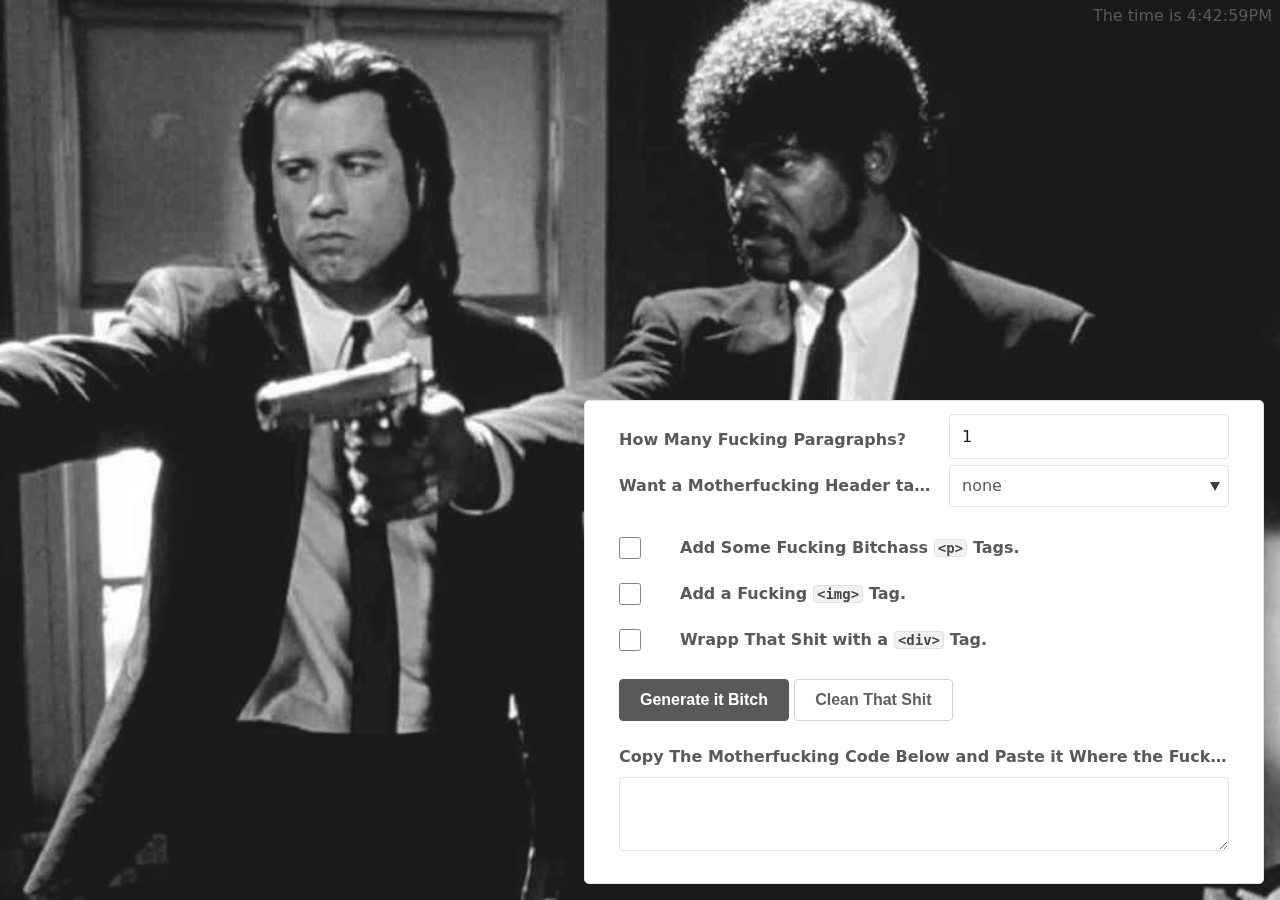
==== commit cce84f89: "update" ====
--- a/index.html
+++ b/index.html
@@ -1,608 +1,22 @@
 <!doctype html>
-<html lang="de">
-
-<head>
-  <meta charset="utf-8">
-  <meta name="viewport" content="width=device-width, initial-scale=1">
-  <meta name="author" content="sonjavanteese">
-  <title>Nwp-Docs</title>
-  <meta name="title" content="#Nwp-Docs-1">
-  <link rel='icon' href='./favicon.ico'>
-  <link href="https://cdn.jsdelivr.net/npm/bootstrap@5.0.1/dist/css/bootstrap.min.css" rel="stylesheet"
-    integrity="sha384-+0n0xVW2eSR5OomGNYDnhzAbDsOXxcvSN1TPprVMTNDbiYZCxYbOOl7+AMvyTG2x" crossorigin="anonymous">
-  <link rel="stylesheet" href="css/style.css">
+<html>
+<head lang='de'>
+	<meta charset='utf-8'>
+	<meta name='viewport' content='width=device-width'>
+	<title>app</title>
+	<link href="css/app.css" rel="stylesheet">
+	<link href="index.css" rel="stylesheet">
 </head>
-
 <body>
-  <svg aria-hidden="true" style="position: absolute; width: 0; height: 0; overflow: hidden;" version="1.1"
-    xmlns="http://www.w3.org/2000/svg" xmlns:xlink="http://www.w3.org/1999/xlink">
-    <defs>
-      <symbol id="icon-num1" viewBox="0 0 32 32">
-        <path
-          d="M16 3c-7.18 0-13 5.82-13 13s5.82 13 13 13 13-5.82 13-13-5.82-13-13-13zM17.757 22.536h-2.469v-9.305c-0.901 0.841-1.964 1.463-3.188 1.867v-2.234c0.644-0.211 1.344-0.612 2.099-1.202s1.273-1.278 1.555-2.064h2.003v12.938z">
-        </path>
-      </symbol>
-      <symbol id="icon-numb2" viewBox="0 0 32 32">
-        <path
-          d="M16 3c-7.18 0-13 5.82-13 13s5.82 13 13 13 13-5.82 13-13-5.82-13-13-13zM20.342 20.426v2.297h-8.656c0.093-0.867 0.374-1.688 0.843-2.465 0.468-0.776 1.393-1.807 2.774-3.090 1.111-1.037 1.793-1.74 2.045-2.109 0.34-0.51 0.51-1.014 0.51-1.512 0-0.551-0.147-0.975-0.441-1.271s-0.7-0.444-1.219-0.444c-0.512 0-0.92 0.156-1.223 0.467s-0.478 0.827-0.523 1.549l-2.469-0.247c0.146-1.359 0.605-2.335 1.378-2.928s1.739-0.888 2.898-0.888c1.27 0 2.268 0.343 2.994 1.028s1.089 1.538 1.089 2.557c0 0.58-0.104 1.132-0.312 1.656s-0.537 1.074-0.988 1.647c-0.299 0.38-0.839 0.929-1.621 1.644-0.781 0.714-1.276 1.188-1.484 1.422s-0.376 0.463-0.505 0.686h4.91z">
-        </path>
-      </symbol>
-      <symbol id="icon-numb3" viewBox="0 0 32 32">
-        <path
-          d="M16 3c-7.18 0-13 5.82-13 13s5.82 13 13 13 13-5.82 13-13-5.82-13-13-13zM18.995 21.357c-0.826 0.797-1.854 1.194-3.086 1.194-1.166 0-2.133-0.335-2.9-1.005-0.769-0.67-1.214-1.545-1.337-2.627l2.391-0.289c0.076 0.607 0.281 1.071 0.616 1.393 0.333 0.321 0.738 0.482 1.213 0.482 0.51 0 0.939-0.194 1.289-0.582 0.348-0.387 0.522-0.909 0.522-1.566 0-0.621-0.167-1.115-0.501-1.479-0.335-0.364-0.742-0.545-1.223-0.545-0.317 0-0.695 0.062-1.136 0.184l0.272-1.997c0.668 0.018 1.178-0.127 1.529-0.434s0.526-0.715 0.526-1.224c0-0.433-0.128-0.777-0.385-1.035-0.258-0.257-0.599-0.386-1.025-0.386-0.421 0-0.779 0.146-1.077 0.438s-0.479 0.72-0.544 1.281l-2.281-0.386c0.158-0.782 0.397-1.407 0.717-1.875s0.765-0.835 1.336-1.103 1.212-0.401 1.921-0.401c1.213 0 2.186 0.387 2.918 1.161 0.604 0.633 0.905 1.348 0.905 2.145 0 1.131-0.619 2.034-1.858 2.708 0.739 0.158 1.33 0.513 1.772 1.063 0.443 0.551 0.664 1.215 0.664 1.994 0.001 1.132-0.412 2.095-1.238 2.891z">
-        </path>
-      </symbol>
-      <symbol id="icon-num4" viewBox="0 0 32 32">
-        <path
-          d="M16.359 17.583v-4.405l-2.971 4.405h2.971zM16 3c-7.18 0-13 5.82-13 13s5.82 13 13 13 13-5.82 13-13-5.82-13-13-13zM20.344 19.739h-1.594v2.595h-2.391v-2.595h-5.281v-2.147l5.598-8.196h2.074v8.187h1.594v2.156z">
-        </path>
-      </symbol>
-      <symbol id="icon-num5" viewBox="0 0 32 32">
-        <path
-          d="M16 3c-7.18 0-13 5.82-13 13s5.82 13 13 13 13-5.82 13-13-5.82-13-13-13zM19.546 20.68c-0.839 1.137-2.003 1.705-3.492 1.705-1.19 0-2.16-0.319-2.911-0.959-0.75-0.641-1.199-1.502-1.346-2.582l2.469-0.256c0.070 0.559 0.278 1 0.623 1.324 0.345 0.326 0.742 0.488 1.192 0.488 0.515 0 0.949-0.209 1.307-0.627 0.355-0.418 0.534-1.049 0.534-1.893 0-0.79-0.178-1.383-0.532-1.778-0.355-0.395-0.818-0.593-1.388-0.593-0.71 0-1.348 0.312-1.911 0.938l-1.997-0.289 1.266-6.711h6.531v2.312h-4.658l-0.397 2.192c0.553-0.273 1.117-0.411 1.693-0.411 1.099 0 2.030 0.399 2.795 1.196s1.146 1.832 1.146 3.103c-0.001 1.062-0.309 2.009-0.924 2.841z">
-        </path>
-      </symbol>
-      <symbol id="icon-num6" viewBox="0 0 32 32">
-        <path
-          d="M16.062 16.037c-0.476 0-0.877 0.186-1.205 0.558-0.329 0.372-0.493 0.921-0.493 1.647 0 0.803 0.185 1.422 0.555 1.858 0.369 0.437 0.791 0.655 1.267 0.655 0.457 0 0.839-0.18 1.144-0.537s0.457-0.942 0.457-1.757c0-0.838-0.164-1.451-0.492-1.841s-0.74-0.583-1.233-0.583zM16 3c-7.18 0-13 5.82-13 13s5.82 13 13 13 13-5.82 13-13-5.82-13-13-13zM19.047 21.607c-0.773 0.797-1.768 1.194-2.98 1.194-1.302 0-2.372-0.505-3.21-1.516s-1.258-2.667-1.258-4.97c0-2.361 0.438-4.063 1.312-5.106s2.008-1.564 3.404-1.564c0.979 0 1.79 0.275 2.432 0.825 0.643 0.551 1.052 1.349 1.228 2.396l-2.391 0.263c-0.059-0.49-0.212-0.853-0.458-1.086-0.247-0.234-0.567-0.351-0.961-0.351-0.523 0-0.966 0.233-1.327 0.701s-0.589 1.44-0.683 2.92c0.615-0.726 1.381-1.089 2.297-1.089 1.032 0 1.916 0.392 2.652 1.176s1.104 1.797 1.104 3.038c0 1.318-0.387 2.374-1.161 3.169z">
-        </path>
-      </symbol>
-      <symbol id="icon-num7" viewBox="0 0 32 32">
-        <path
-          d="M16 3c-7.18 0-13 5.82-13 13s5.82 13 13 13 13-5.82 13-13-5.82-13-13-13zM20.386 11.828c-0.697 0.687-1.405 1.671-2.125 2.955s-1.269 2.648-1.646 4.094c-0.377 1.445-0.562 2.736-0.557 3.873h-2.375c0.040-1.781 0.407-3.6 1.101-5.452 0.692-1.853 1.617-3.51 2.775-4.97h-5.626v-2.297h8.453v1.797z">
-        </path>
-      </symbol>
-      <symbol id="icon-num8" viewBox="0 0 32 32">
-        <path
-          d="M16.214 16.662c-0.604 0-1.053 0.209-1.349 0.629-0.296 0.419-0.443 0.873-0.443 1.363 0 0.686 0.174 1.22 0.522 1.604s0.783 0.576 1.305 0.576c0.51 0 0.932-0.186 1.266-0.555s0.501-0.901 0.501-1.599c0-0.608-0.17-1.097-0.51-1.466-0.34-0.368-0.771-0.552-1.292-0.552zM16.179 14.708c0.467 0 0.84-0.14 1.12-0.418 0.279-0.279 0.42-0.665 0.42-1.158 0-0.464-0.139-0.835-0.416-1.114s-0.643-0.418-1.098-0.418c-0.473 0-0.849 0.141-1.129 0.422s-0.42 0.655-0.42 1.119c0 0.493 0.139 0.878 0.415 1.154 0.278 0.275 0.647 0.413 1.108 0.413zM16 3c-7.18 0-13 5.82-13 13s5.82 13 13 13 13-5.82 13-13-5.82-13-13-13zM19.315 21.699c-0.759 0.746-1.768 1.119-3.026 1.119-1.172 0-2.146-0.309-2.926-0.926-0.919-0.729-1.379-1.727-1.379-2.996 0-0.698 0.173-1.34 0.52-1.924s0.892-1.035 1.637-1.353c-0.639-0.269-1.104-0.639-1.393-1.11-0.291-0.471-0.436-0.986-0.436-1.548 0-0.959 0.335-1.751 1.006-2.377s1.625-0.938 2.861-0.938c1.225 0 2.176 0.313 2.852 0.938 0.678 0.626 1.016 1.418 1.016 2.377 0 0.597-0.155 1.127-0.466 1.592-0.312 0.464-0.748 0.82-1.311 1.065 0.713 0.288 1.255 0.708 1.626 1.26s0.557 1.189 0.557 1.911c0 1.195-0.38 2.164-1.138 2.91z">
-        </path>
-      </symbol>
-      <symbol id="icon-num9" viewBox="0 0 32 32">
-        <path
-          d="M15.93 11.443c-0.459 0-0.84 0.18-1.143 0.539s-0.454 0.949-0.454 1.768c0 0.83 0.165 1.439 0.494 1.828 0.329 0.39 0.741 0.584 1.234 0.584 0.477 0 0.878-0.188 1.204-0.562s0.489-0.924 0.489-1.649c0-0.795-0.184-1.412-0.551-1.851s-0.792-0.657-1.273-0.657zM16 3c-7.18 0-13 5.82-13 13s5.82 13 13 13 13-5.82 13-13-5.82-13-13-13zM19.213 21.003c-0.871 1.044-2.006 1.565-3.403 1.565-1.007 0-1.819-0.27-2.439-0.807-0.62-0.539-1.018-1.343-1.193-2.413l2.391-0.265c0.059 0.488 0.211 0.85 0.456 1.085s0.568 0.353 0.972 0.353c0.508 0 0.94-0.234 1.297-0.705 0.355-0.471 0.583-1.444 0.683-2.923-0.622 0.721-1.399 1.081-2.332 1.081-1.015 0-1.891-0.391-2.627-1.172-0.736-0.782-1.104-1.799-1.104-3.052 0-1.305 0.389-2.357 1.165-3.156s1.767-1.198 2.969-1.198c1.307 0 2.38 0.506 3.219 1.517 0.838 1.011 1.257 2.675 1.257 4.99-0.003 2.357-0.439 4.056-1.311 5.1z">
-        </path>
-      </symbol>
-      <symbol id="icon-num0" viewBox="0 0 32 32">
-        <path
-          d="M16.738 11.478c-0.233-0.19-0.5-0.286-0.801-0.286s-0.569 0.096-0.805 0.286c-0.236 0.191-0.419 0.532-0.549 1.024-0.171 0.639-0.256 1.714-0.256 3.226s0.076 2.551 0.229 3.116 0.347 0.941 0.579 1.13c0.233 0.188 0.5 0.28 0.801 0.28s0.568-0.095 0.805-0.285 0.418-0.532 0.549-1.024c0.17-0.633 0.256-1.705 0.256-3.217s-0.076-2.551-0.23-3.116c-0.153-0.565-0.345-0.943-0.578-1.134zM16 3c-7.18 0-13 5.82-13 13s5.82 13 13 13 13-5.82 13-13-5.82-13-13-13zM18.858 20.983c-0.698 0.879-1.672 1.318-2.921 1.318-1.255 0-2.267-0.481-3.035-1.445s-1.152-2.682-1.152-5.154c0-2.426 0.422-4.172 1.267-5.238 0.698-0.879 1.672-1.318 2.921-1.318s2.226 0.445 2.93 1.336c0.838 1.055 1.258 2.803 1.258 5.247-0.001 2.437-0.424 4.189-1.268 5.254z">
-        </path>
-      </symbol>
-      <symbol id="icon-link" viewBox="0 0 32 32">
-        <path
-          d="M25.33 9.84l-3.5 6.062c-0.553 0.956-1.775 1.284-2.732 0.731l-0.865-0.5 1-1.731c0.478 0.275 1.090 0.112 1.365-0.366l2.5-4.33c0.276-0.479 0.112-1.090-0.365-1.366l-3.465-2c-0.479-0.276-1.090-0.112-1.365 0.366l-2.5 4.33c-0.277 0.479-0.113 1.090 0.365 1.366l-1 1.731-0.865-0.5c-0.957-0.552-1.285-1.775-0.732-2.731l3.5-6.062c0.553-0.957 1.775-1.284 2.732-0.732l5.195 3c0.957 0.552 1.285 1.775 0.732 2.732zM13.5 20.33c-0.479-0.276-0.643-0.888-0.366-1.366l4-6.928c0.276-0.479 0.888-0.643 1.366-0.366s0.643 0.888 0.365 1.366l-4 6.928c-0.275 0.478-0.886 0.641-1.365 0.366zM12.768 17.599v0c-0.479-0.276-1.090-0.112-1.366 0.365l-2.5 4.33c-0.276 0.479-0.112 1.090 0.366 1.366l3.465 2c0.478 0.276 1.090 0.112 1.365-0.366l2.5-4.33c0.276-0.478 0.112-1.090-0.365-1.366v0l1-1.731 0.865 0.5c0.957 0.552 1.285 1.774 0.732 2.731l-3.5 6.062c-0.553 0.957-1.775 1.284-2.732 0.732l-5.196-3c-0.957-0.553-1.285-1.775-0.732-2.732l3.5-6.062c0.553-0.957 1.776-1.285 2.733-0.732l0.865 0.5-1 1.733z">
-        </path>
-      </symbol>
-      <symbol id="icon-hsp" viewBox="0 0 32 32">
-        <path
-          d="M22 4h-12c-1.105 0-2 0.896-2 2v20c0 1.104 0.895 2 2 2h12c1.104 0 2-0.896 2-2v-20c0-1.104-0.896-2-2-2zM16 26c-1.934 0-3.5-1.567-3.5-3.5 0-1.934 1.566-3.5 3.5-3.5s3.5 1.566 3.5 3.5c0 1.933-1.567 3.5-3.5 3.5zM22 17h-12l0.021-11h11.979v11zM16 20.5c-1.104 0-2 0.896-2 2s0.896 2 2 2 2-0.896 2-2-0.896-2-2-2z">
-        </path>
-      </symbol>
-      <symbol id="icon-film" viewBox="0 0 32 32">
-        <path
-          d="M30.335 26.445c-0.128-0.221-0.538-0.289-1.231-0.202-1.275 0.165-2.201-0.251-2.778-1.251-0.437-0.756-0.55-1.516-0.339-2.28s0.836-1.854 1.874-3.272l0.649-0.904c1.928-2.663 2.323-4.979 1.186-6.95-1.157-2.006-4.5-1.837-6.903-0.806-1.944-4.009-6.040-6.78-10.793-6.78-6.628 0-12 5.373-12 12s5.372 12 12 12c6.627 0 12-5.373 12-12 0-1.469-0.277-2.871-0.76-4.171 0.811-0.291 1.781-0.502 2.696-0.536 1.202-0.044 2.29 0.208 2.722 0.956 0.963 1.669 0.498 3.641-1.395 5.913l-0.388 0.466c-2.214 2.657-2.743 4.984-1.591 6.982 0.466 0.806 1.207 1.381 2.225 1.727 1.018 0.345 1.879 0.312 2.585-0.096 0.35-0.202 0.431-0.468 0.241-0.796zM6.5 18.562c-1.381 0-2.5-1.119-2.5-2.5 0-1.38 1.119-2.5 2.5-2.5s2.5 1.119 2.5 2.5c0 1.381-1.119 2.5-2.5 2.5zM12 24.062c-1.381 0-2.5-1.119-2.5-2.5s1.119-2.5 2.5-2.5 2.5 1.119 2.5 2.5-1.119 2.5-2.5 2.5zM11.020 16.062c0-0.552 0.449-1 1.001-1s1 0.447 1 1c0 0.553-0.448 1-1 1s-1.001-0.447-1.001-1zM12 13.062c-1.381 0-2.5-1.119-2.5-2.5s1.119-2.5 2.5-2.5 2.5 1.119 2.5 2.5c0 1.381-1.119 2.5-2.5 2.5zM17.5 18.562c-1.381 0-2.5-1.119-2.5-2.5 0-1.38 1.119-2.5 2.5-2.5s2.5 1.119 2.5 2.5c0 1.381-1.119 2.5-2.5 2.5z">
-        </path>
-      </symbol>
-      <symbol id="icon-film1" viewBox="0 0 32 32">
-        <path
-          d="M4 6v22h22v-22h-22zM8 26h-2v-2h2v2zM8 23h-2v-2h2v2zM8 20h-2v-2h2v2zM8 16h-2v-2h2v2zM8 13h-2v-2h2v2zM8 10h-2v-2h2v2zM20 26h-10v-8h10v8zM20 16h-10v-8h10v8zM24 26h-2v-2h2v2zM24 23h-2v-2h2v2zM24 20h-2v-2h2v2zM24 16h-2v-2h2v2zM24 13h-2v-2h2v2zM24 10h-2v-2h2v2z">
-        </path>
-      </symbol>
-      <symbol id="icon-hsp1" viewBox="0 0 32 32">
-        <path
-          d="M16.401 25.911v2.995c2.995 0.162 5.312 1.154 5.312 2.078 0 0.023-12.282 0.023-12.282 0 0-0.891 2.144-1.851 4.979-2.064v-3.021c-3.619-0.519-6.41-3.6-6.41-7.363v-1.493h0.996v1.493c0 3.574 2.897 6.472 6.471 6.473h0.004c3.574-0.001 6.533-2.898 6.533-6.473v-1.493h0.996v1.493c0 3.806-2.919 6.911-6.599 7.375zM15.468 23.951c-3.024 0-5.478-2.453-5.478-5.478v-1.431h11.018v1.431c0 3.025-2.516 5.478-5.54 5.478zM9.99 7.475c0-3.025 2.453-5.477 5.478-5.477s5.54 2.452 5.54 5.477v8.572h-11.018v-8.572z">
-        </path>
-      </symbol>
-      <symbol id="icon-check" viewBox="0 0 32 32">
-        <path
-          d="M16 3c-7.18 0-13 5.82-13 13s5.82 13 13 13 13-5.82 13-13-5.82-13-13-13zM23.258 12.307l-9.486 9.485c-0.238 0.237-0.623 0.237-0.861 0l-0.191-0.191-0.001 0.001-5.219-5.256c-0.238-0.238-0.238-0.624 0-0.862l1.294-1.293c0.238-0.238 0.624-0.238 0.862 0l3.689 3.716 7.756-7.756c0.238-0.238 0.624-0.238 0.862 0l1.294 1.294c0.239 0.237 0.239 0.623 0.001 0.862z">
-        </path>
-      </symbol>
-      <symbol id="icon-cancel" viewBox="0 0 32 32">
-        <path
-          d="M16 29c-7.18 0-13-5.82-13-13s5.82-13 13-13 13 5.82 13 13-5.82 13-13 13zM21.961 12.209c0.244-0.244 0.244-0.641 0-0.885l-1.328-1.327c-0.244-0.244-0.641-0.244-0.885 0l-3.761 3.761-3.761-3.761c-0.244-0.244-0.641-0.244-0.885 0l-1.328 1.327c-0.244 0.244-0.244 0.641 0 0.885l3.762 3.762-3.762 3.76c-0.244 0.244-0.244 0.641 0 0.885l1.328 1.328c0.244 0.244 0.641 0.244 0.885 0l3.761-3.762 3.761 3.762c0.244 0.244 0.641 0.244 0.885 0l1.328-1.328c0.244-0.244 0.244-0.641 0-0.885l-3.762-3.76 3.762-3.762z">
-        </path>
-      </symbol>
-      <symbol id="icon-notice" viewBox="0 0 32 32">
-        <path
-          d="M15.5 3.5c-7.18 0-13 5.82-13 13s5.82 13 13 13 13-5.82 13-13-5.82-13-13-13zM15.5 23.875c-0.829 0-1.5-0.672-1.5-1.5s0.671-1.5 1.5-1.5c0.828 0 1.5 0.672 1.5 1.5s-0.672 1.5-1.5 1.5zM17 17.375c0 0.828-0.672 1.5-1.5 1.5-0.829 0-1.5-0.672-1.5-1.5v-7c0-0.829 0.671-1.5 1.5-1.5 0.828 0 1.5 0.671 1.5 1.5v7z">
-        </path>
-      </symbol>
-      <symbol id="icon-cog" viewBox="0 0 32 32">
-        <path
-          d="M25.995 19.068h-1.324c-0.215 0.779-0.523 1.518-0.918 2.203l1.224 1.223c0.783 0.783 0.783 2.053 0 2.836l-0.709 0.709c-0.783 0.783-2.053 0.783-2.836 0l-1.232-1.231c-0.683 0.389-1.419 0.692-2.194 0.903v1.284c0 1.107-0.897 2.005-2.005 2.005h-1.002c-1.107 0-2.006-0.897-2.006-2.005v-1.284c-0.774-0.211-1.511-0.515-2.194-0.903l-1.231 1.231c-0.782 0.783-2.052 0.783-2.835 0l-0.71-0.709c-0.783-0.783-0.783-2.053 0-2.836l1.224-1.223c-0.395-0.686-0.703-1.424-0.919-2.203h-1.323c-1.108 0-2.005-0.897-2.005-2.004v-1.003c0-1.107 0.897-2.005 2.005-2.005h1.308c0.207-0.771 0.503-1.505 0.887-2.186l-1.177-1.176c-0.783-0.783-0.783-2.053 0-2.836l0.709-0.708c0.783-0.783 2.053-0.783 2.835 0l1.153 1.153c0.706-0.411 1.468-0.731 2.272-0.95v-1.348c0.001-1.108 0.9-2.005 2.007-2.005h1.002c1.107 0 2.005 0.897 2.005 2.005v1.347c0.806 0.22 1.567 0.54 2.272 0.951l1.153-1.153c0.783-0.783 2.053-0.783 2.836 0l0.709 0.708c0.783 0.783 0.783 2.053 0 2.836l-1.176 1.176c0.384 0.681 0.68 1.415 0.888 2.187h1.308c1.107 0 2.005 0.898 2.005 2.005v1.003c-0.001 1.106-0.898 2.003-2.006 2.003zM15.5 11.080c-3.045 0-5.514 2.469-5.514 5.514s2.469 5.514 5.514 5.514 5.514-2.469 5.514-5.514-2.469-5.514-5.514-5.514zM15.5 19.037c-1.384 0-2.507-1.121-2.507-2.506 0-1.384 1.123-2.506 2.507-2.506s2.506 1.122 2.506 2.506c0 1.385-1.122 2.506-2.506 2.506z">
-        </path>
-      </symbol>
-      <symbol id="icon-warn" viewBox="0 0 32 32">
-        <path
-          d="M30.555 25.219l-12.519-21.436c-1.044-1.044-2.738-1.044-3.782 0l-12.52 21.436c-1.044 1.043-1.044 2.736 0 3.781h28.82c1.046-1.045 1.046-2.738 0.001-3.781zM14.992 11.478c0-0.829 0.672-1.5 1.5-1.5s1.5 0.671 1.5 1.5v7c0 0.828-0.672 1.5-1.5 1.5s-1.5-0.672-1.5-1.5v-7zM16.501 24.986c-0.828 0-1.5-0.67-1.5-1.5 0-0.828 0.672-1.5 1.5-1.5s1.5 0.672 1.5 1.5c0 0.83-0.672 1.5-1.5 1.5z">
-        </path>
-      </symbol>
-      <symbol id="icon-hsp3" viewBox="0 0 32 32">
-        <path
-          d="M28.017 28.016h-2.065l-2.002-6.008h-16.961l-2.003 6.008h-2.003c-1.658 0-3.004-1.346-3.004-3.004v-18.024c0-1.659 1.346-3.003 3.004-3.003h25.033c1.659 0 3.004 1.345 3.004 3.003v18.024c0.001 1.658-1.344 3.004-3.003 3.004zM27.954 6.988h-24.971v13.017h24.971v-13.017zM26.014 18.002h-21.028v-9.011h21.027v9.011zM9.488 10.977c-1.383 0-2.503 1.121-2.503 2.503s1.12 2.503 2.503 2.503 2.504-1.121 2.504-2.503-1.121-2.503-2.504-2.503zM16.939 12.496h-2.941v2.002h2.941v-2.002zM21.513 10.977c-1.383 0-2.503 1.121-2.503 2.503s1.12 2.503 2.503 2.503c1.382 0 2.503-1.121 2.503-2.503s-1.121-2.503-2.503-2.503zM21.445 14.498c-0.553 0-1.001-0.448-1.001-1.001s0.448-1.001 1.001-1.001 1.002 0.448 1.002 1.001c0 0.553-0.449 1.001-1.002 1.001zM9.555 14.498c-0.553 0-1.001-0.448-1.001-1.001s0.448-1.001 1.001-1.001c0.554 0 1.002 0.448 1.002 1.001s-0.449 1.001-1.002 1.001zM23.26 23.009l1.753 4.965h-19.088l1.689-4.965h15.646zM22.009 26.013h1.001v-1.001h-1.001v1.001zM20.006 26.013h1.002v-1.001h-1.002v1.001zM12.997 26.013h4.944v-1.001h-4.944v1.001zM9.993 26.013h1.001v-1.001h-1.001v1.001zM7.99 26.013h1.001v-1.001h-1.001v1.001z">
-        </path>
-      </symbol>
-      <symbol id="icon-hsp4" viewBox="0 0 32 32">
-        <path
-          d="M24 28v-2h-0.025c0.009-0.166 0.025-0.331 0.025-0.5v-11c0-4.694-3.806-8.5-8.5-8.5s-8.5 3.806-8.5 8.5v11c0 0.169 0.016 0.334 0.025 0.5h-0.025v2c0 0-5-0.084-5-5.5 0-3.072 1.607-4.427 3-5.025v-2.975c0-5.799 4.701-10.5 10.5-10.5s10.5 4.701 10.5 10.5v2.975c1.393 0.599 3 1.953 3 5.025 0 5.416-5 5.5-5 5.5zM9 28h-1v-11h1v11zM23 28h-1v-11h1v11z">
-        </path>
-      </symbol>
-      <symbol id="icon-folder" viewBox="0 0 35 32">
-        <path
-          d="M8.431 9.155h20.958c2.158 0 2.158-2.238 0.084-2.238h-14.486c-0.83 0-1.244-1.244-1.244-1.244s-0.581-1.825-1.743-1.825h-10.789c-1.576 0-1.162 1.825-1.162 1.825s2.407 20.47 2.573 21.715 1.453 1.612 1.453 1.612l2.821-18.103c0.208-1.327 1.12-1.7 1.535-1.742zM33.658 9.942h-24.563c-0.733 0-1.328 0.594-1.328 1.327l-2.572 16.4c0 0.734 0.595 1.328 1.328 1.328h24.563c0.732 0 1.328-0.594 1.328-1.328l2.572-16.4c0-0.733-0.593-1.327-1.328-1.327z">
-        </path>
-      </symbol>
-      <symbol id="icon-grid" viewBox="0 0 32 32">
-        <path
-          d="M8 12h4v-4h-4v4zM14 12h4v-4h-4v4zM20 8v4h4v-4h-4zM8 18h4v-4h-4v4zM14 18h4v-4h-4v4zM20 18h4v-4h-4v4zM8 24h4v-4h-4v4zM14 24h4v-4h-4v4zM20 24h4v-4h-4v4z">
-        </path>
-      </symbol>
-      <symbol id="icon-grid1" viewBox="0 0 32 32">
-        <path d="M8 15h7v-7h-7v7zM17 8v7h7v-7h-7zM17 24h7v-7h-7v7zM8 24h7v-7h-7v7z"></path>
-      </symbol>
-      <symbol id="icon-list" viewBox="0 0 32 32">
-        <path d="M8 8v4h16v-4h-16zM8 18h16v-4h-16v4zM8 24h16v-4h-16v4z"></path>
-      </symbol>
-      <symbol id="icon-list1" viewBox="0 0 32 32">
-        <path
-          d="M8 12h4v-4h-4v4zM8 18h4v-4h-4v4zM8 24h4v-4h-4v4zM14 8v4h10v-4h-10zM14 18h10v-4h-10v4zM14 24h10v-4h-10v4z">
-        </path>
-      </symbol>
-      <symbol id="icon-lib" viewBox="0 0 32 32">
-        <path
-          d="M3.425 13.953c0 0 24.137 0 24.173 0 0.583-0.255 0.557-0.802 0.011-1.165-0.547-0.365-12.119-8.718-12.119-8.718s-11.482 8.353-12.065 8.718c-0.582 0.363-0.619 0.91 0 1.165zM15.49 8.195c0.965 0 1.748 0.782 1.748 1.747s-0.783 1.748-1.748 1.748-1.747-0.783-1.747-1.748 0.782-1.747 1.747-1.747zM4.027 26.932h22.968v-0.977h-22.968v0.977zM9 24.936v-8.903h0.978v-1.103h-4.993v1.003h0.978v9.002h3.037zM17.030 24.936v-8.966h0.978v-0.978h-4.992v0.94h0.977v9.002h3.037zM3.030 28.93h24.963v-0.914h-24.963v0.914zM24.998 24.936v-8.966h0.978v-0.978h-4.993v0.94h0.979v9.002h3.036z">
-        </path>
-      </symbol>
-      <symbol id="icon-edit" viewBox="0 0 32 32">
-        <path
-          d="M5.582 20.054l14.886-14.886 6.369 6.369-14.886 14.886-6.369-6.369zM21.153 8.758l-0.698-0.697-11.981 11.98 0.698 0.698 11.981-11.981zM22.549 10.154l-0.698-0.698-11.981 11.982 0.697 0.697 11.982-11.981zM23.945 11.55l-0.698-0.698-11.981 11.981 0.698 0.698 11.981-11.981zM23.319 2.356c0.781-0.783 2.045-0.788 2.82-0.013l3.512 3.512c0.775 0.775 0.77 2.038-0.012 2.82l-2.17 2.17-6.32-6.32 2.17-2.169zM5.092 20.883l6.030 6.030-5.284 1.877-2.623-2.623 1.877-5.284zM4.837 29.117l-3.066 1.117 1.117-3.066 1.949 1.949z">
-        </path>
-      </symbol>
-      <symbol id="icon-reload" viewBox="0 0 32 32">
-        <path
-          d="M26.034 16.767l-4.090-4.090h2.396c-0.022-0.060-0.045-0.119-0.068-0.178-1.421-3.602-4.933-6.15-9.040-6.15-5.365 0-9.715 4.35-9.715 9.715s4.35 9.716 9.715 9.716c3.947 0 7.344-2.354 8.864-5.733 0.015-0.031 0.024-0.066 0.038-0.099l2.605 2.589c-0.017 0.030-0.029 0.064-0.047 0.096-0.004 0.007-0.008 0.014-0.012 0.020-2.299 3.972-6.594 6.643-11.513 6.643-7.34-0.002-13.292-5.954-13.292-13.296s5.952-13.294 13.294-13.294c6.138 0 11.303 4.158 12.833 9.812 0.015 0.052 0.019 0.107 0.032 0.159h2.091l-4.091 4.090z">
-        </path>
-      </symbol>
-      <symbol id="icon-back" viewBox="0 0 32 32">
-        <path
-          d="M4.687 11.119l9.287 8.933v-5.412c2.813 0 9.973 0.062 9.973 7.426 0 3.855-2.734 7.072-6.369 7.816 5.842-0.792 10.359-5.747 10.359-11.806 0-11.256-12.026-11.352-13.963-11.352v-4.606l-9.287 9.001z">
-        </path>
-      </symbol>
-      <symbol id="icon-for" viewBox="0 0 32 32">
-        <path
-          d="M27.297 11.119l-9.287 8.933v-5.412c-2.812 0-9.974 0.062-9.974 7.426 0 3.855 2.735 7.072 6.371 7.816-5.842-0.792-10.36-5.747-10.36-11.806 0-11.256 12.025-11.351 13.963-11.351v-4.607l9.287 9.001z">
-        </path>
-      </symbol>
-      <symbol id="icon-info2" viewBox="0 0 32 32">
-        <path
-          d="M16 3c-7.18 0-13 5.82-13 13s5.82 13 13 13 13-5.82 13-13-5.82-13-13-13zM18.039 20.783c-0.981 1.473-1.979 2.608-3.658 2.608-1.146-0.187-1.617-1.008-1.369-1.845l2.16-7.154c0.053-0.175-0.035-0.362-0.195-0.419-0.159-0.056-0.471 0.151-0.741 0.447l-1.306 1.571c-0.035-0.264-0.004-0.7-0.004-0.876 0.981-1.473 2.593-2.635 3.686-2.635 1.039 0.106 1.531 0.937 1.35 1.85l-2.175 7.189c-0.029 0.162 0.057 0.327 0.204 0.379 0.16 0.056 0.496-0.151 0.767-0.447l1.305-1.57c0.035 0.264-0.024 0.726-0.024 0.902zM17.748 11.439c-0.826 0-1.496-0.602-1.496-1.488s0.67-1.487 1.496-1.487 1.496 0.602 1.496 1.487c0 0.887-0.67 1.488-1.496 1.488z">
-        </path>
-      </symbol>
-      <symbol id="icon-popout" viewBox="0 0 32 32">
-        <path
-          d="M15.694 13.541l2.666 2.665 5.016-5.017 2.59 2.59 0.004-7.734-7.785-0.046 2.526 2.525-5.017 5.017zM25.926 16.945l-1.92-1.947 0.035 9.007-16.015 0.009 0.016-15.973 8.958-0.040-2-2h-7c-1.104 0-2 0.896-2 2v16c0 1.104 0.896 2 2 2h16c1.104 0 2-0.896 2-2l-0.074-7.056z">
-        </path>
-      </symbol>
-      <symbol id="icon-popin" viewBox="0 0 32 32">
-        <path
-          d="M15 16.926l7.784 0.046-2.525-2.525 5.017-5.017-2.666-2.665-5.016 5.017-2.59-2.591-0.004 7.735zM25.926 16.944l-1.92-1.947 0.035 9.007-16.015 0.009 0.016-15.974 8.958-0.039-2-2h-7c-1.104 0-2 0.896-2 2v16c0 1.104 0.896 2 2 2h16c1.104 0 2-0.896 2-2l-0.074-7.056z">
-        </path>
-      </symbol>
-      <symbol id="icon-image" viewBox="0 0 32 32">
-        <path
-          d="M28 8v16c0 1.104-0.896 2-2 2h-21c0 1.104 0.896 2 2 2h21c1.104 0 2-0.896 2-2v-16c0-1.104-0.896-2-2-2zM27 23v-16c0-1.104-0.896-2-2-2h-21c-1.104 0-2 0.896-2 2v16c0 1.104 0.896 2 2 2h21c1.104 0 2-0.896 2-2zM4 7h21v16h-21v-16zM15.627 17.311l-2.988-3.181-2.989 5.104-2.242-2.343-2.429 5.129h19.055l-4.297-11.245-4.11 6.536zM8 14c1.104 0 2-0.896 2-2s-0.896-2-2-2-2 0.896-2 2 0.896 2 2 2z">
-        </path>
-      </symbol>
-      <symbol id="icon-globe" viewBox="0 0 32 32">
-        <path
-          d="M22.658 10.988h5.172c0.693 1.541 1.107 3.229 1.178 5.012h-5.934c-0.025-1.884-0.181-3.544-0.416-5.012zM20.398 3.896c2.967 1.153 5.402 3.335 6.928 6.090h-4.836c-0.549-2.805-1.383-4.799-2.092-6.090zM16.068 9.986v-6.996c1.066 0.047 2.102 0.216 3.092 0.493 0.75 1.263 1.719 3.372 2.33 6.503h-5.422zM9.489 22.014c-0.234-1.469-0.396-3.119-0.421-5.012h5.998v5.012h-5.577zM9.479 10.988h5.587v5.012h-6.004c0.025-1.886 0.183-3.543 0.417-5.012zM11.988 3.461c0.987-0.266 2.015-0.435 3.078-0.469v6.994h-5.422c0.615-3.148 1.591-5.265 2.344-6.525zM3.661 9.986c1.551-2.8 4.062-4.993 7.096-6.131-0.715 1.29-1.559 3.295-2.114 6.131h-4.982zM8.060 16h-6.060c0.066-1.781 0.467-3.474 1.158-5.012h5.316c-0.233 1.469-0.39 3.128-0.414 5.012zM8.487 22.014h-5.29c-0.694-1.543-1.139-3.224-1.204-5.012h6.071c0.024 1.893 0.188 3.541 0.423 5.012zM8.651 23.016c0.559 2.864 1.416 4.867 2.134 6.142-3.045-1.133-5.557-3.335-7.11-6.142h4.976zM15.066 23.016v6.994c-1.052-0.033-2.067-0.199-3.045-0.46-0.755-1.236-1.736-3.363-2.356-6.534h5.401zM21.471 23.016c-0.617 3.152-1.592 5.271-2.344 6.512-0.979 0.271-2.006 0.418-3.059 0.465v-6.977h5.403zM16.068 17.002h5.998c-0.023 1.893-0.188 3.542-0.422 5.012h-5.576v-5.012zM22.072 16h-6.004v-5.012h5.586c0.235 1.469 0.393 3.126 0.418 5.012zM23.070 17.002h5.926c-0.066 1.787-0.506 3.468-1.197 5.012h-5.152c0.234-1.471 0.398-3.119 0.423-5.012zM27.318 23.016c-1.521 2.766-3.967 4.949-6.947 6.1 0.715-1.276 1.561-3.266 2.113-6.1h4.834z">
-        </path>
-      </symbol>
-      <symbol id="icon-switch" viewBox="0 0 32 32">
-        <path
-          d="M15.5 31.062c-6.904 0-12.5-5.597-12.5-12.5 0-5.315 3.323-9.844 8-11.651v4.449c-2.399 1.503-4 4.162-4 7.202 0 4.694 3.806 8.5 8.5 8.5s8.5-3.806 8.5-8.5c0-2.596-1.166-4.915-3-6.475v-4.736c4.143 2.036 7 6.284 7 11.212 0 6.903-5.597 12.499-12.5 12.499zM16 17.062c-1.104 0-2-0.896-2-2v-11.124c0-1.104 0.896-2 2-2s2 0.896 2 2v11.125c0 1.104-0.896 1.999-2 1.999z">
-        </path>
-      </symbol>
-      <symbol id="icon-db" viewBox="0 0 32 32">
-        <path d="M16 0c-8.837 0-16 2.239-16 5v4c0 2.761 7.163 5 16 5s16-2.239 16-5v-4c0-2.761-7.163-5-16-5z"></path>
-        <path d="M16 17c-8.837 0-16-2.239-16-5v6c0 2.761 7.163 5 16 5s16-2.239 16-5v-6c0 2.761-7.163 5-16 5z"></path>
-        <path d="M16 26c-8.837 0-16-2.239-16-5v6c0 2.761 7.163 5 16 5s16-2.239 16-5v-6c0 2.761-7.163 5-16 5z"></path>
-      </symbol>
-      <symbol id="icon-user" viewBox="0 0 32 32">
-        <path
-          d="M18 22.082v-1.649c2.203-1.241 4-4.337 4-7.432 0-4.971 0-9-6-9s-6 4.029-6 9c0 3.096 1.797 6.191 4 7.432v1.649c-6.784 0.555-12 3.888-12 7.918h28c0-4.030-5.216-7.364-12-7.918z">
-        </path>
-      </symbol>
-      <symbol id="icon-users" viewBox="0 0 36 32">
-        <path
-          d="M24 24.082v-1.649c2.203-1.241 4-4.337 4-7.432 0-4.971 0-9-6-9s-6 4.029-6 9c0 3.096 1.797 6.191 4 7.432v1.649c-6.784 0.555-12 3.888-12 7.918h28c0-4.030-5.216-7.364-12-7.918z">
-        </path>
-        <path
-          d="M10.225 24.854c1.728-1.13 3.877-1.989 6.243-2.513-0.47-0.556-0.897-1.176-1.265-1.844-0.95-1.726-1.453-3.627-1.453-5.497 0-2.689 0-5.228 0.956-7.305 0.928-2.016 2.598-3.265 4.976-3.734-0.529-2.39-1.936-3.961-5.682-3.961-6 0-6 4.029-6 9 0 3.096 1.797 6.191 4 7.432v1.649c-6.784 0.555-12 3.888-12 7.918h8.719c0.454-0.403 0.956-0.787 1.506-1.146z">
-        </path>
-      </symbol>
-      <symbol id="icon-spinner" viewBox="0 0 32 32">
-        <path
-          d="M12 4c0-2.209 1.791-4 4-4s4 1.791 4 4c0 2.209-1.791 4-4 4s-4-1.791-4-4zM20.485 7.515c0-2.209 1.791-4 4-4s4 1.791 4 4c0 2.209-1.791 4-4 4s-4-1.791-4-4zM26 16c0-1.105 0.895-2 2-2s2 0.895 2 2c0 1.105-0.895 2-2 2s-2-0.895-2-2zM22.485 24.485c0-1.105 0.895-2 2-2s2 0.895 2 2c0 1.105-0.895 2-2 2s-2-0.895-2-2zM14 28c0 0 0 0 0 0 0-1.105 0.895-2 2-2s2 0.895 2 2c0 0 0 0 0 0 0 1.105-0.895 2-2 2s-2-0.895-2-2zM5.515 24.485c0 0 0 0 0 0 0-1.105 0.895-2 2-2s2 0.895 2 2c0 0 0 0 0 0 0 1.105-0.895 2-2 2s-2-0.895-2-2zM4.515 7.515c0 0 0 0 0 0 0-1.657 1.343-3 3-3s3 1.343 3 3c0 0 0 0 0 0 0 1.657-1.343 3-3 3s-3-1.343-3-3zM1.75 16c0-1.243 1.007-2.25 2.25-2.25s2.25 1.007 2.25 2.25c0 1.243-1.007 2.25-2.25 2.25s-2.25-1.007-2.25-2.25z">
-        </path>
-      </symbol>
-      <symbol id="icon-html5" viewBox="0 0 32 32">
-        <path
-          d="M1.892 0l2.567 28.801 11.524 3.199 11.554-3.204 2.572-28.796h-28.216zM24.52 9.42h-13.517l0.322 3.617h12.874l-0.97 10.844-7.245 2.008-7.237-2.008-0.495-5.547h3.547l0.252 2.82 3.933 1.060 0.009-0.002 3.935-1.062 0.408-4.58h-12.242l-0.953-10.681h17.694l-0.316 3.532z">
-        </path>
-      </symbol>
-      <symbol id="icon-css3" viewBox="0 0 32 32">
-        <path
-          d="M4.762 1.516l-1.074 5.373h21.867l-0.684 3.47h-21.881l-1.059 5.372h21.865l-1.219 6.127-8.813 2.919-7.638-2.919 0.523-2.658h-5.372l-1.278 6.448 12.632 4.834 14.563-4.834 4.805-24.133z">
-        </path>
-      </symbol>
-    </defs>
-  </svg>
-  <main class="container">
-    <div class="d-flex align-items-center p-3 my-3 text-dark-50 bg-purple rounded shadow-sm">
-      <img class="mr-3 align-self-start" src="https://nwp-cgn.de/img/poser/holmes128.png" alt="" width="48" height="48">
-      <div class="lh-1">
-        <h6 class="mb-1 text-dark lh-2">#JavaScriptFirst</h6>
-        <p class="mb-1">
-          <small class="text-sm-left lh-base font-normal text-lowercase text-decoration-none text-reset">
-            Learn Modern JavaScript, from an Open Source Book that teaches anyone how to code with JavaScript using the
-            node.js runtime environment rather than a browser and by the end, you will build a server and a website
-            using
-            JavaScript.
-          </small>
-        </p>
-        <p><button type="button" class="btn btn-outline-primary"
-            data-action="This is a click action demo!">Action</button></p>
-      </div>
-    </div>
-    <section class="row row-cols-3 row-cols-sm-6 row-cols-md-12 text-secondary">
-      <div class="col">
-        <div class="d-flex flex-sm-column  align-items-center">
-          <svg class="icon display-4 icon-num1">
-            <use xlink:href="#icon-num1"></use>
-          </svg><span class="name"> icon-num1</span>
-        </div>
-      </div>
-      <div class="col">
-        <div class="d-flex flex-sm-column  align-items-center">
-          <svg class="icon display-4 icon-numb2">
-            <use xlink:href="#icon-numb2"></use>
-          </svg><span class="name"> icon-numb2</span>
-        </div>
-      </div>
-      <div class="col">
-        <div class="d-flex flex-sm-column  align-items-center">
-          <svg class="icon display-4 icon-numb3">
-            <use xlink:href="#icon-numb3"></use>
-          </svg><span class="name"> icon-numb3</span>
-        </div>
-      </div>
-      <div class="col">
-        <div class="d-flex flex-sm-column  align-items-center">
-          <svg class="icon display-4 icon-num4">
-            <use xlink:href="#icon-num4"></use>
-          </svg><span class="name"> icon-num4</span>
-        </div>
-      </div>
-      <div class="col">
-        <div class="d-flex flex-sm-column  align-items-center">
-          <svg class="icon display-4 icon-num5">
-            <use xlink:href="#icon-num5"></use>
-          </svg><span class="name"> icon-num5</span>
-        </div>
-      </div>
-      <div class="col">
-        <div class="d-flex flex-sm-column  align-items-center">
-          <svg class="icon display-4 icon-num6">
-            <use xlink:href="#icon-num6"></use>
-          </svg><span class="name"> icon-num6</span>
-        </div>
-      </div>
-      <div class="col">
-        <div class="d-flex flex-sm-column  align-items-center">
-          <svg class="icon display-4 icon-num7">
-            <use xlink:href="#icon-num7"></use>
-          </svg><span class="name"> icon-num7</span>
-        </div>
-      </div>
-      <div class="col">
-        <div class="d-flex flex-sm-column  align-items-center">
-          <svg class="icon display-4 icon-num8">
-            <use xlink:href="#icon-num8"></use>
-          </svg><span class="name"> icon-num8</span>
-        </div>
-      </div>
-      <div class="col">
-        <div class="d-flex flex-sm-column  align-items-center">
-          <svg class="icon display-4 icon-num9">
-            <use xlink:href="#icon-num9"></use>
-          </svg><span class="name"> icon-num9</span>
-        </div>
-      </div>
-      <div class="col">
-        <div class="d-flex flex-sm-column  align-items-center">
-          <svg class="icon display-4 icon-num0">
-            <use xlink:href="#icon-num0"></use>
-          </svg><span class="name"> icon-num0</span>
-        </div>
-      </div>
-      <div class="col">
-        <div class="d-flex flex-sm-column  align-items-center">
-          <svg class="icon display-4 icon-link">
-            <use xlink:href="#icon-link"></use>
-          </svg><span class="name"> icon-link</span>
-        </div>
-      </div>
-      <div class="col">
-        <div class="d-flex flex-sm-column  align-items-center">
-          <svg class="icon display-4 icon-hsp">
-            <use xlink:href="#icon-hsp"></use>
-          </svg><span class="name"> icon-hsp</span>
-        </div>
-      </div>
-      <div class="col">
-        <div class="d-flex flex-sm-column  align-items-center">
-          <svg class="icon display-4 icon-film">
-            <use xlink:href="#icon-film"></use>
-          </svg><span class="name"> icon-film</span>
-        </div>
-      </div>
-      <div class="col">
-        <div class="d-flex flex-sm-column  align-items-center">
-          <svg class="icon display-4 icon-film1">
-            <use xlink:href="#icon-film1"></use>
-          </svg><span class="name"> icon-film1</span>
-        </div>
-      </div>
-      <div class="col">
-        <div class="d-flex flex-sm-column  align-items-center">
-          <svg class="icon display-4 icon-hsp1">
-            <use xlink:href="#icon-hsp1"></use>
-          </svg><span class="name"> icon-hsp1</span>
-        </div>
-      </div>
-      <div class="col">
-        <div class="d-flex flex-sm-column  align-items-center">
-          <svg class="icon display-4 icon-check">
-            <use xlink:href="#icon-check"></use>
-          </svg><span class="name"> icon-check</span>
-        </div>
-      </div>
-      <div class="col">
-        <div class="d-flex flex-sm-column  align-items-center">
-          <svg class="icon display-4 icon-cancel">
-            <use xlink:href="#icon-cancel"></use>
-          </svg><span class="name"> icon-cancel</span>
-        </div>
-      </div>
-      <div class="col">
-        <div class="d-flex flex-sm-column  align-items-center">
-          <svg class="icon display-4 icon-notice">
-            <use xlink:href="#icon-notice"></use>
-          </svg><span class="name"> icon-notice</span>
-        </div>
-      </div>
-      <div class="col">
-        <div class="d-flex flex-sm-column  align-items-center">
-          <svg class="icon display-4 icon-cog">
-            <use xlink:href="#icon-cog"></use>
-          </svg><span class="name"> icon-cog</span>
-        </div>
-      </div>
-      <div class="col">
-        <div class="d-flex flex-sm-column  align-items-center">
-          <svg class="icon display-4 icon-warn">
-            <use xlink:href="#icon-warn"></use>
-          </svg><span class="name"> icon-warn</span>
-        </div>
-      </div>
-      <div class="col">
-        <div class="d-flex flex-sm-column  align-items-center">
-          <svg class="icon display-4 icon-hsp3">
-            <use xlink:href="#icon-hsp3"></use>
-          </svg><span class="name"> icon-hsp3</span>
-        </div>
-      </div>
-      <div class="col">
-        <div class="d-flex flex-sm-column  align-items-center">
-          <svg class="icon display-4 icon-hsp4">
-            <use xlink:href="#icon-hsp4"></use>
-          </svg><span class="name"> icon-hsp4</span>
-        </div>
-      </div>
-      <div class="col">
-        <div class="d-flex flex-sm-column  align-items-center">
-          <svg class="icon display-4 icon-folder">
-            <use xlink:href="#icon-folder"></use>
-          </svg><span class="name"> icon-folder</span>
-        </div>
-      </div>
-      <div class="col">
-        <div class="d-flex flex-sm-column  align-items-center">
-          <svg class="icon display-4 icon-grid">
-            <use xlink:href="#icon-grid"></use>
-          </svg><span class="name"> icon-grid</span>
-        </div>
-      </div>
-      <div class="col">
-        <div class="d-flex flex-sm-column  align-items-center">
-          <svg class="icon display-4 icon-grid1">
-            <use xlink:href="#icon-grid1"></use>
-          </svg><span class="name"> icon-grid1</span>
-        </div>
-      </div>
-      <div class="col">
-        <div class="d-flex flex-sm-column  align-items-center">
-          <svg class="icon display-4 icon-list">
-            <use xlink:href="#icon-list"></use>
-          </svg><span class="name"> icon-list</span>
-        </div>
-      </div>
-      <div class="col">
-        <div class="d-flex flex-sm-column  align-items-center">
-          <svg class="icon display-4 icon-list1">
-            <use xlink:href="#icon-list1"></use>
-          </svg><span class="name"> icon-list1</span>
-        </div>
-      </div>
-      <div class="col">
-        <div class="d-flex flex-sm-column  align-items-center">
-          <svg class="icon display-4 icon-lib">
-            <use xlink:href="#icon-lib"></use>
-          </svg><span class="name"> icon-lib</span>
-        </div>
-      </div>
-      <div class="col">
-        <div class="d-flex flex-sm-column  align-items-center">
-          <svg class="icon display-4 icon-edit">
-            <use xlink:href="#icon-edit"></use>
-          </svg><span class="name"> icon-edit</span>
-        </div>
-      </div>
-      <div class="col">
-        <div class="d-flex flex-sm-column  align-items-center">
-          <svg class="icon display-4 icon-reload">
-            <use xlink:href="#icon-reload"></use>
-          </svg><span class="name"> icon-reload</span>
-        </div>
-      </div>
-      <div class="col">
-        <div class="d-flex flex-sm-column  align-items-center">
-          <svg class="icon display-4 icon-back">
-            <use xlink:href="#icon-back"></use>
-          </svg><span class="name"> icon-back</span>
-        </div>
-      </div>
-      <div class="col">
-        <div class="d-flex flex-sm-column  align-items-center">
-          <svg class="icon display-4 icon-for">
-            <use xlink:href="#icon-for"></use>
-          </svg><span class="name"> icon-for</span>
-        </div>
-      </div>
-      <div class="col">
-        <div class="d-flex flex-sm-column  align-items-center">
-          <svg class="icon display-4 icon-info2">
-            <use xlink:href="#icon-info2"></use>
-          </svg><span class="name"> icon-info2</span>
-        </div>
-      </div>
-      <div class="col">
-        <div class="d-flex flex-sm-column  align-items-center">
-          <svg class="icon display-4 icon-popout">
-            <use xlink:href="#icon-popout"></use>
-          </svg><span class="name"> icon-popout</span>
-        </div>
-      </div>
-      <div class="col">
-        <div class="d-flex flex-sm-column  align-items-center">
-          <svg class="icon display-4 icon-popin">
-            <use xlink:href="#icon-popin"></use>
-          </svg><span class="name"> icon-popin</span>
-        </div>
-      </div>
-      <div class="col">
-        <div class="d-flex flex-sm-column  align-items-center">
-          <svg class="icon display-4 icon-image">
-            <use xlink:href="#icon-image"></use>
-          </svg><span class="name"> icon-image</span>
-        </div>
-      </div>
-      <div class="col">
-        <div class="d-flex flex-sm-column  align-items-center">
-          <svg class="icon display-4 icon-globe">
-            <use xlink:href="#icon-globe"></use>
-          </svg><span class="name"> icon-globe</span>
-        </div>
-      </div>
-      <div class="col">
-        <div class="d-flex flex-sm-column  align-items-center">
-          <svg class="icon display-4 icon-switch">
-            <use xlink:href="#icon-switch"></use>
-          </svg><span class="name"> icon-switch</span>
-        </div>
-      </div>
-
-
-        <div class="col">
-          <div class="d-flex flex-sm-column  align-items-center">
-            <svg class="icon display-4 icon-db">
-              <use xlink:href="#icon-db"></use>
-            </svg><span class="name"> icon-db</span>
-          </div>
-        </div>
-        <div class="col">
-          <div class="d-flex flex-sm-column  align-items-center">
-            <svg class="icon display-4 icon-user">
-              <use xlink:href="#icon-user"></use>
-            </svg><span class="name"> icon-user</span>
-          </div>
-        </div>
-        <div class="col">
-          <div class="d-flex flex-sm-column  align-items-center">
-            <svg class="icon display-4 icon-users">
-              <use xlink:href="#icon-users"></use>
-            </svg><span class="name"> icon-users</span>
-          </div>
-        </div>
-        <div class="col">
-          <div class="d-flex flex-sm-column  align-items-center">
-            <svg class="icon display-4 icon-spinner">
-              <use xlink:href="#icon-spinner"></use>
-            </svg><span class="name"> icon-spinner</span>
-          </div>
-        </div>
-        <div class="col">
-          <div class="d-flex flex-col align-items-center">
-            <svg class="icon display-4 icon-html5">
-              <use xlink:href="#icon-html5"></use>
-            </svg><span class="name"> icon-html5</span>
-          </div>
-        </div>
-        <div class="col">
-          <div class="d-flex flex-sm-column  align-items-center">
-            <svg class="icon display-4 icon-css3">
-              <use xlink:href="#icon-css3"></use>
-            </svg><span class="name"> icon-css3</span>
-          </div>
-        </div>
-      </div>
-    </section>
-  </main>
-
-
-  <nav class="navbar fixed-bottom navbar-expand-sm navbar-dark bg-dark">
-    <div class="container-fluid">
-      <a class="navbar-brand" href="#">Bottom navbar</a>
-      <button class="navbar-toggler" type="button" data-bs-toggle="collapse" data-bs-target="#navbarCollapse"
-        aria-controls="navbarCollapse" aria-expanded="false" aria-label="Toggle navigation">
-        <span class="navbar-toggler-icon"></span>
-      </button>
-      <div class="collapse navbar-collapse" id="navbarCollapse">
-        <ul class="navbar-nav ms-auto">
-          <li class="nav-item active">
-            <a class="nav-link" aria-current="page" href="#">Home</a>
-          </li>
-          <li class="nav-item">
-            <a class="nav-link" href="#">Link</a>
-          </li>
-          <li class="nav-item dropup">
-            <a class="nav-link dropdown-toggle" href="#" id="dropdown10" data-bs-toggle="dropdown"
-              aria-expanded="false">Dropup</a>
-            <ul class="dropdown-menu dropdown-menu-end" aria-labelledby="dropdown10">
-              <li><a class="dropdown-item" href="#">Action</a></li>
-              <li><a class="dropdown-item" href="#">Another action</a></li>
-              <li><a class="dropdown-item" href="#">Something else here</a></li>
-            </ul>
-          </li>
-        </ul>
-      </div>
-    </div>
-  </nav>
-  <script src="https://cdn.jsdelivr.net/npm/bootstrap@5.0.1/dist/js/bootstrap.bundle.min.js"
-    integrity="sha384-gtEjrD/SeCtmISkJkNUaaKMoLD0//ElJ19smozuHV6z3Iehds+3Ulb9Bn9Plx0x4"
-    crossorigin="anonymous"></script>
-  <script src="js/app.js"></script>
+<section id="app">
+	<header class="text-end px-2 py-1">The time is <span id='time-now'>...</span></header>
+	<main>
+		<div class="lorem-box">
+			<nwp-app></nwp-app>
+		</div>
+	</main>
+</section>	
+	<script src='js/nwp-app.js' defer></script>
+	<script src='bundle.js' defer></script>
 </body>
-
 </html>--- a/index.css
+++ b/index.css
@@ -0,0 +1,43 @@
+* {
+   box-sizing: border-box;
+}
+
+html,
+body {
+   height: 100vh;
+   width: 100vw;
+   margin: 0;
+   padding: 0;
+   overflow-x: hidden;
+   overflow-y: auto;
+}
+
+#app {
+   background-image: url("assets/img/pulpfiction.jpg");
+   background-repeat: no-repeat;
+   background-size: cover;
+   background-position: center right;
+   filter: grayscale(100%) opacity(90%);
+
+}
+.lorem-box {
+   position: absolute;
+   width: 100%;
+   max-width: 680px;
+   bottom: 0;
+   margin: auto;
+}
+@media only screen and (min-width: 690px) { 
+   .lorem-box {
+   bottom: 1rem;
+   right: 1rem;
+   }
+}
+.section {
+   padding: 1rem clamp(1rem, 5%, 3rem);
+   margin: 0 auto;
+}
+
+.section.small {
+   max-width: 800px;
+}